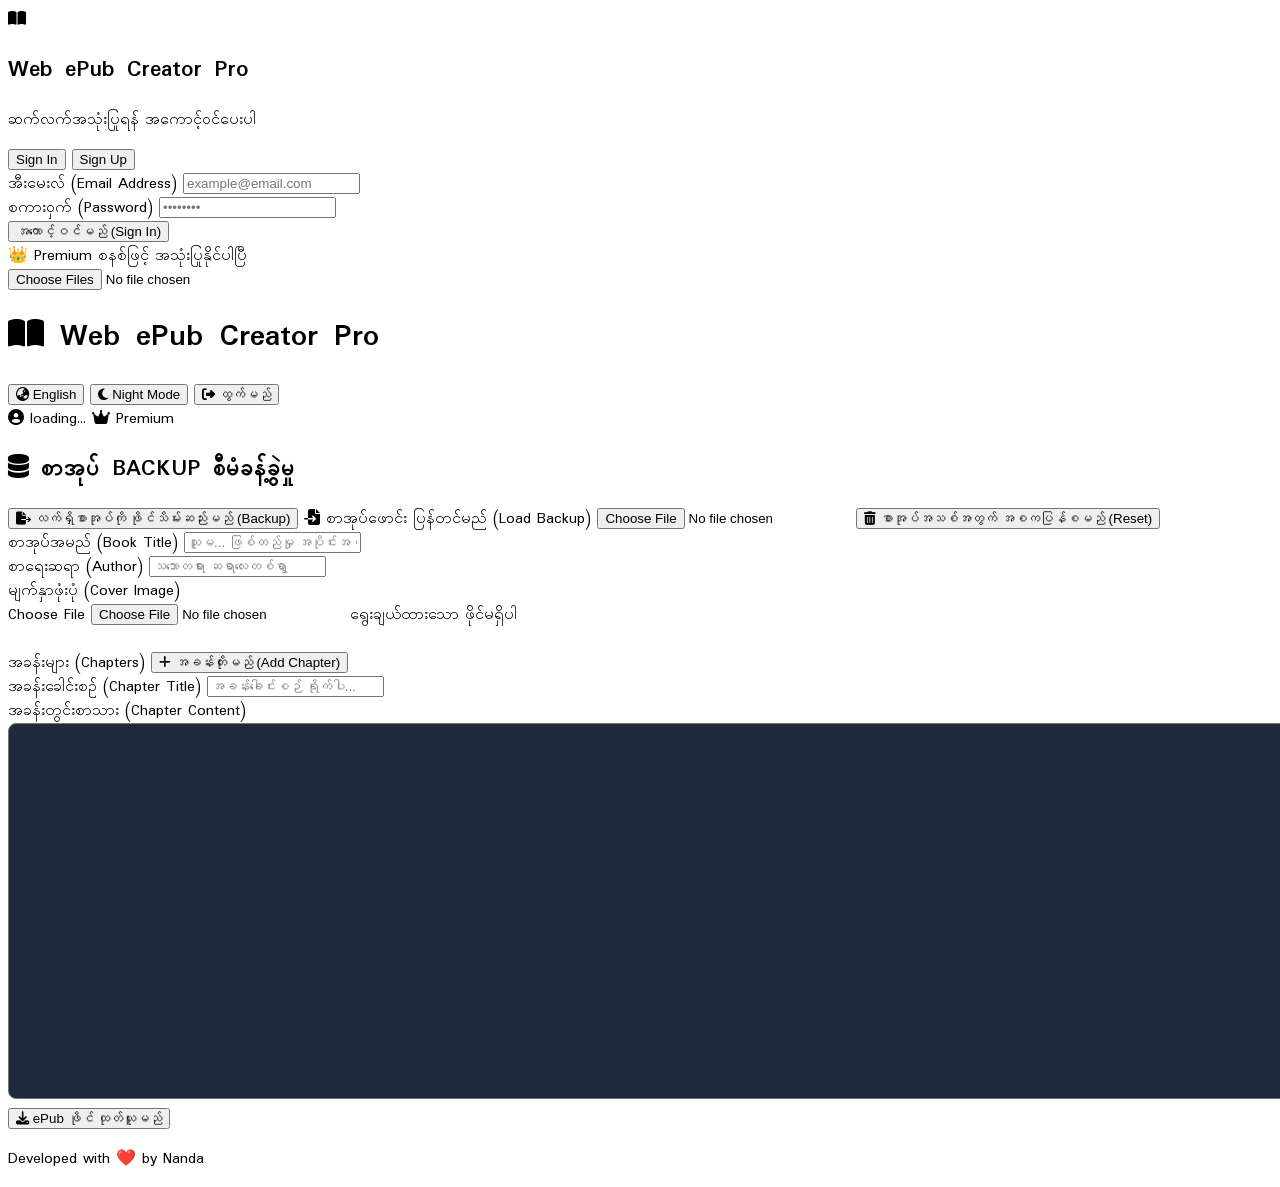
==== index.html @ ed2651b7 "Update index.html" ====
<!DOCTYPE html>
<html lang="my">
<head>
    <meta charset="UTF-8">
    <meta name="viewport" content="width=device-width, initial-scale=1.0">
    <title>Web ePub Creator Pro</title>
    
    <script src="https://cdn.tailwindcss.com"></script>
    <link rel="stylesheet" href="https://cdnjs.cloudflare.com/ajax/libs/font-awesome/6.4.0/css/all.min.css">
    
    <script src="https://cdnjs.cloudflare.com/ajax/libs/tinymce/6.7.0/tinymce.min.js"></script>
    
    <script src="https://cdnjs.cloudflare.com/ajax/libs/jszip/3.10.1/jszip.min.js"></script>

    <style>
        @import url('https://fonts.googleapis.com/css2?family=Padauk:wght@400;700&display=swap');
        body { font-family: 'Padauk', sans-serif; transition: background-color 0.3s, color 0.3s; }
        
        /* 🔥 iPad Layout ပျက်ခြင်းမှ ကာကွယ်ရန် တင်းကျပ်သော Custom Style များ */
        .tox-tinymce { 
            border-radius: 0.5rem !important; 
            border: 1px solid #334155 !important; 
            width: 100% !important;
            min-height: 350px !important;
            transition: border-color 0.3s;
        }
        #editor {
            width: 100% !important;
            min-height: 350px !important;
            background-color: #1e293b;
            color: #f1f5f9;
            border-radius: 0.5rem;
            padding: 12px;
        }

        /* 🌙 Night Mode (Pure Black) Class အမည်းရောင်အတွက် Custom Variables */
        body.night-mode {
            background-color: #030712 !important;
        }
        body.night-mode .bg-slate-800 {
            background-color: #111827 !important;
            border-color: #1f2937 !important;
        }
        body.night-mode .bg-slate-800\/60 {
            background-color: rgba(17, 24, 39, 0.6) !important;
            border-color: rgba(31, 41, 55, 0.6) !important;
        }
        body.night-mode .bg-slate-800\/40 {
            background-color: rgba(17, 24, 39, 0.4) !important;
            border-color: rgba(31, 41, 55, 0.4) !important;
        }
        body.night-mode input, body.night-mode p, body.night-mode label {
            transition: background-color 0.3s, border-color 0.3s;
        }
        body.night-mode input[type="text"] {
            background-color: #030712 !important;
            border-color: #374151 !important;
        }
        body.night-mode .tox-tinymce {
            border-color: #374151 !important;
        }
    </style>
</head>
<body class="bg-slate-900 text-slate-100 min-h-screen pb-12">

    <div id="auth-screen" class="max-w-md mx-auto px-4 pt-24 hidden">
        <div class="bg-slate-800 rounded-2xl p-6 border border-slate-700/80 shadow-2xl space-y-6">
            
            <div class="text-center space-y-2">
                <div class="inline-flex bg-amber-500/10 p-4 rounded-full text-amber-400 text-3xl mb-1">
                    <i class="fa-solid fa-book-open"></i>
                </div>
                <h2 class="text-2xl font-bold text-slate-100">Web ePub Creator Pro</h2>
                <p id="lang-auth-subtitle" class="text-sm text-slate-400">ဆက်လက်အသုံးပြုရန် အကောင့်ဝင်ပေးပါ</p>
            </div>

            <div class="flex bg-slate-900 p-1 rounded-xl border border-slate-800">
                <button id="tab-login" onclick="switchAuthTab('login')" class="w-full text-sm font-medium py-2.5 rounded-lg bg-amber-500 text-slate-950 transition">Sign In</button>
                <button id="tab-register" onclick="switchAuthTab('register')" class="w-full text-sm font-medium py-2.5 rounded-lg text-slate-400 hover:text-slate-200 transition">Sign Up</button>
            </div>

            <div class="space-y-4">
                <div>
                    <label id="lang-auth-email" class="block text-xs font-medium text-slate-400 mb-1.5">အီးမေးလ် (Email Address)</label>
                    <input type="email" id="auth-email" placeholder="example@email.com" class="w-full bg-slate-900 border border-slate-700 rounded-lg px-3.5 py-2.5 text-sm text-slate-100 placeholder-slate-600 focus:outline-none focus:border-amber-500 transition shadow-inner">
                </div>
                <div>
                    <label id="lang-auth-password" class="block text-xs font-medium text-slate-400 mb-1.5">စကားဝှက် (Password)</label>
                    <input type="password" id="auth-password" placeholder="••••••••" class="w-full bg-slate-900 border border-slate-700 rounded-lg px-3.5 py-2.5 text-sm text-slate-100 placeholder-slate-600 focus:outline-none focus:border-amber-500 transition shadow-inner">
                </div>
                
                <button id="auth-submit-btn" onclick="submitAuthForm()" class="w-full bg-amber-500 hover:bg-amber-400 text-slate-950 font-bold py-3 rounded-lg text-sm transition active:scale-95 shadow-lg shadow-amber-950/20">
                    အကောင့်ဝင်မည် (Sign In)
                </button>
            </div>
            
            <div class="text-center">
                <span id="lang-premium-badge" class="text-xs text-amber-400/60 font-medium">👑 Premium စနစ်ဖြင့် အသုံးပြုနိုင်ပါပြီ</span>
            </div>
        </div>
    </div>


    <div id="main-app-screen" class="max-w-xl mx-auto px-4 pt-6 hidden">
        
        <input type="file" id="hidden-editor-image-picker" accept="image/*" multiple class="hidden" onchange="handleInlineImageUpload(event)">
        
        <div class="flex flex-col gap-4 mb-6 pb-4 border-b border-slate-800">
            <div class="flex justify-between items-center">
                <h1 class="text-2xl font-bold text-amber-400 flex items-center gap-2">
                    <i class="fa-solid fa-book-open"></i> Web ePub Creator Pro
                </h1>
                
                <div class="flex items-center gap-2">
                    <button onclick="toggleLanguage()" id="lang-btn" class="bg-slate-800 hover:bg-slate-700 text-sky-400 text-xs px-3 py-1.5 rounded-lg border border-slate-700 transition font-medium active:scale-95 flex items-center gap-1">
                        <i class="fa-solid fa-earth-asia"></i> <span id="lang-btn-text">English</span>
                    </button>
                    <button onclick="toggleNightMode()" id="night-mode-btn" class="bg-slate-800 hover:bg-slate-700 text-amber-400 text-xs px-3 py-1.5 rounded-lg border border-slate-700 transition font-medium active:scale-95 flex items-center gap-1">
                        <i id="night-mode-icon" class="fa-solid fa-moon"></i> <span id="night-mode-text">Night Mode</span>
                    </button>
                    <button onclick="handleSignOut()" id="lang-signout-btn" class="bg-slate-800 hover:bg-slate-700 text-rose-400 hover:text-rose-300 text-xs px-3 py-1.5 rounded-lg border border-slate-700 transition font-medium active:scale-95 flex items-center gap-1">
                        <i class="fa-solid fa-right-from-bracket"></i> <span>ထွက်မည်</span>
                    </button>
                </div>
            </div>

            <div class="flex justify-between items-center bg-slate-800/40 px-3 py-2 rounded-lg border border-slate-800/60">
                <span id="user-display-email" class="text-xs text-slate-400 flex items-center gap-1.5">
                    <i class="fa-solid fa-circle-user text-emerald-400 text-sm"></i> loading...
                </span>
                <span class="bg-amber-500/20 text-amber-300 text-xs px-2.5 py-1 rounded-full border border-amber-500/30 font-medium flex items-center gap-1">
                    <i class="fa-solid fa-crown text-[10px]"></i> Premium
                </span>
            </div>
        </div>

        <div class="bg-slate-800 rounded-xl p-4 border border-slate-700/60 shadow-xl mb-6">
            <h2 id="lang-backup-title" class="text-sm font-semibold text-slate-400 mb-3 flex items-center gap-1.5">
                <i class="fa-solid fa-database text-amber-400"></i> စာအုပ် BACKUP စီမံခန့်ခွဲမှု
            </h2>
            <div class="grid grid-cols-1 gap-2.5">
                <button onclick="exportToBackupFile()" id="lang-backup-export" class="w-full bg-slate-700 hover:bg-slate-600 text-slate-200 py-3 px-4 rounded-lg flex items-center justify-center gap-2 font-medium transition active:scale-95 border border-slate-600">
                    <i class="fa-solid fa-file-export text-emerald-400"></i> လက်ရှိစာအုပ်ကို ဖိုင်သိမ်းဆည်းမည် (Backup)
                </button>
                
                <label id="lang-backup-import" class="w-full bg-slate-700 hover:bg-slate-600 text-slate-200 py-3 px-4 rounded-lg flex items-center justify-center gap-2 font-medium transition active:scale-95 border border-slate-600 cursor-pointer text-center">
                    <i class="fa-solid fa-file-import text-sky-400"></i> <span>စာအုပ်ဖောင်း ပြန်တင်မည် (Load Backup)</span>
                    <input type="file" id="backup-upload" accept=".json" onchange="loadFromBackupFile(event)" class="hidden">
                </label>
                
                <button onclick="resetAllData()" id="lang-backup-reset" class="w-full bg-rose-950/40 hover:bg-rose-900/60 text-rose-300 py-3 px-4 rounded-lg flex items-center justify-center gap-2 font-medium transition active:scale-95 border border-rose-800/50">
                    <i class="fa-solid fa-trash-can text-rose-400"></i> စာအုပ်အသစ်အတွက် အစကပြန်စမည် (Reset)
                </button>
            </div>
        </div>

        <div class="space-y-4 mb-6">
            <div>
                <label id="lang-meta-title" class="block text-sm font-medium text-slate-400 mb-1.5">စာအုပ်အမည် (Book Title)</label>
                <input type="text" id="book-title" oninput="saveCurrentBookState()" placeholder="သူမ... ဖြစ်တည်မှု အပိုင်းအစများ" class="w-full bg-slate-800 border border-slate-700 rounded-lg px-3.5 py-2.5 text-slate-100 placeholder-slate-500 focus:outline-none focus:border-amber-500 transition shadow-inner">
            </div>
            <div>
                <label id="lang-meta-author" class="block text-sm font-medium text-slate-400 mb-1.5">စာရေးဆရာ (Author)</label>
                <input type="text" id="author" oninput="saveCurrentBookState()" placeholder="သဘောတရား ဆရာလေးတစ်ရွာ" class="w-full bg-slate-800 border border-slate-700 rounded-lg px-3.5 py-2.5 text-slate-100 placeholder-slate-500 focus:outline-none focus:border-amber-500 transition shadow-inner">
            </div>
            
            <div>
                <label id="lang-meta-cover" class="block text-sm font-medium text-slate-400 mb-1.5">မျက်နှာဖုံးပုံ (Cover Image)</label>
                <div class="flex items-center gap-3 bg-slate-800 border border-slate-700 rounded-lg p-2">
                    <label id="lang-cover-btn" class="bg-slate-700 hover:bg-slate-600 px-4 py-2 rounded-md cursor-pointer text-sm font-medium border border-slate-600 transition active:scale-95">
                        <span>Choose File</span>
                        <input type="file" id="cover-upload" accept="image/*" onchange="handleCoverUpload(event)" class="hidden">
                    </label>
                    <span id="cover-status" class="text-sm text-slate-400 truncate">No file selected</span>
                </div>
                <div id="cover-preview-box" class="mt-2 hidden">
                    <img id="cover-preview" src="" class="w-24 h-auto rounded border border-slate-600 shadow-md">
                </div>
            </div>
        </div>

        <div class="bg-slate-800/60 border border-slate-700/60 rounded-xl p-4 mb-6">
            <label id="lang-chap-title" class="block text-sm font-medium text-slate-400 mb-3">အခန်းများ (Chapters)</label>
            <button onclick="addNewChapter()" id="lang-chap-add-btn" class="w-full bg-sky-600 hover:bg-sky-500 text-white py-3 rounded-lg font-medium flex items-center justify-center gap-1.5 transition active:scale-95 mb-3 shadow-lg shadow-sky-950/20">
                <i class="fa-solid fa-plus"></i> <span>အခန်းတိုးမည် (Add Chapter)</span>
            </button>
            <div id="chapters-list" class="space-y-2 max-h-48 overflow-y-auto pr-1"></div>
        </div>

        <div id="editor-section" class="space-y-4 hidden">
            <div>
                <label id="lang-editor-chaptitle" class="block text-sm font-medium text-slate-400 mb-1.5">အခန်းခေါင်းစဉ် (Chapter Title)</label>
                <input type="text" id="chapter-title" oninput="updateChapterTitle()" placeholder="အခန်းခေါင်းစဉ် ရိုက်ပါ..." class="w-full bg-slate-800 border border-slate-700 rounded-lg px-3.5 py-2.5 text-slate-100 placeholder-slate-500 focus:outline-none focus:border-amber-500 transition shadow-inner">
            </div>
            <div class="w-full block min-h-[350px]">
                <label id="lang-editor-content" class="block text-sm font-medium text-slate-400 mb-1.5">အခန်းတွင်းစာသား (Chapter Content)</label>
                <textarea id="editor" class="w-full"></textarea>
            </div>
        </div>

        <div class="mt-6">
            <button onclick="generateEPUB()" id="lang-download-btn" class="w-full bg-amber-500 hover:bg-amber-400 text-slate-950 font-bold py-4 rounded-xl flex items-center justify-center gap-2 text-lg shadow-lg shadow-amber-950/30 transition active:scale-98">
                <i class="fa-solid fa-download text-xl"></i> <span>ePub ဖိုင် ထုတ်ယူမည်</span>
            </button>
        </div>

    </div>

    <script>
        let bookChapters = [];
        let currentChapterIndex = 0;
        let coverBase64 = "";
        let authMode = "login";
        let currentLang = "my"; // Default Language

        const DB_NAME = 'WebEpubCreatorDB';
        const DB_VERSION = 1;
        const STORE_NAME = 'bookState';

        // ਬਹੁ-ਭਾਸ਼ਾਈ ਸ਼ਬਦਕੋਸ਼ Dictionary
        const languages = {
            my: {
                authSubtitle: "ဆက်လက်အသုံးပြုရန် အကောင့်ဝင်ပေးပါ",
                authEmail: "အီးမေးလ် (Email Address)",
                authPassword: "စကားဝှက် (Password)",
                authSignIn: "အကောင့်ဝင်မည် (Sign In)",
                authSignUp: "အကောင့်သစ်ဖွင့်မည် (Sign Up)",
                premiumBadge: "👑 Premium စနစ်ဖြင့် အသုံးပြုနိုင်ပါပြီ",
                signout: "ထွက်မည်",
                backupTitle: "စာအုပ် BACKUP စီမံခန့်ခွဲမှု",
                backupExport: "လက်ရှိစာအုပ်ကို ဖိုင်သိမ်းဆည်းမည် (Backup)",
                backupImport: "စာအုပ်ဖောင်း ပြန်တင်မည် (Load Backup)",
                backupReset: "စာအုပ်အသစ်အတွက် အစကပြန်စမည် (Reset)",
                metaTitle: "စာအုပ်အမည် (Book Title)",
                metaAuthor: "စာရေးဆရာ (Author)",
                metaCover: "မျက်နှာဖုံးပုံ (Cover Image)",
                chooseFile: "Choose File",
                chapters: "အခန်းများ (Chapters)",
                addChapter: "အခန်းတိုးမည် (Add Chapter)",
                editorChapTitle: "အခန်းခေါင်းစဉ် (Chapter Title)",
                editorContent: "အခန်းတွင်းစာသား (Chapter Content)",
                downloadBtn: "ePub ဖိုင် ထုတ်ယူမည်",
                noFile: "ရွေးချယ်ထားသော ဖိုင်မရှိပါ",
                coverLoaded: "မျက်နှာဖုံး တင်ပြီး ✓",
                alertNoChapters: "⚠️ သတိပေးချက်: အခန်းမရှိသေးပါ။ '+ အခန်းတိုးမည်' ကို နှိပ်ပေးပါ။",
                alertConfirmDelete: "ဒီအခန်းကို ဖျက်ပစ်ရန် သေချာပါသလား?",
                alertConfirmReset: "⚠️ သတိပေးချက်: စာအုပ်ဒေတာအားလုံးကို ဖျက်ပစ်ပြီး အစက ပြန်စမှာ သေချာပါသလား?",
                untitledChapter: "ခေါင်းစဉ်မရှိသေးသော အခန်း"
            },
            en: {
                authSubtitle: "Please sign in to continue",
                authEmail: "Email Address",
                authPassword: "Password",
                authSignIn: "Sign In",
                authSignUp: "Sign Up",
                premiumBadge: "👑 Premium Mode Active",
                signout: "Sign Out",
                backupTitle: "Book Backup Management",
                backupExport: "Export Book Data (Backup)",
                backupImport: "Import Book Data (Load Backup)",
                backupReset: "Reset and Start New Book",
                metaTitle: "Book Title",
                metaAuthor: "Author",
                metaCover: "Cover Image",
                chooseFile: "Choose File",
                chapters: "Chapters",
                addChapter: "Add New Chapter",
                editorChapTitle: "Chapter Title",
                editorContent: "Chapter Content",
                downloadBtn: "Generate & Download ePub",
                noFile: "No file selected",
                coverLoaded: "Cover Loaded ✓",
                alertNoChapters: "⚠️ Warning: No chapters found. Please click '+ Add New Chapter' first.",
                alertConfirmDelete: "Are you sure you want to delete this chapter?",
                alertConfirmReset: "⚠️ Warning: Are you sure you want to clear all data and reset?",
                untitledChapter: "Untitled Chapter"
            }
        };

        function initDB() {
            return new Promise((resolve, reject) => {
                const request = indexedDB.open(DB_NAME, DB_VERSION);
                request.onupgradeneeded = (e) => {
                    const db = e.target.result;
                    if (!db.objectStoreNames.contains(STORE_NAME)) {
                        db.createObjectStore(STORE_NAME);
                    }
                };
                request.onsuccess = (e) => resolve(e.target.result);
                request.onerror = (e) => reject(e.target.error);
            });
        }

        // 🌐 LANGUAGE SWITCHER FUNCTION
        function toggleLanguage() {
            currentLang = (currentLang === "my") ? "en" : "my";
            localStorage.setItem('epub_language', currentLang);
            applyLanguage();
        }

        function applyLanguage() {
            const l = languages[currentLang];
            
            // Apply texts
            document.getElementById('lang-btn-text').innerText = (currentLang === "my") ? "English" : "မြန်မာ";
            document.getElementById('lang-auth-subtitle').innerText = l.authSubtitle;
            document.getElementById('lang-auth-email').innerText = l.authEmail;
            document.getElementById('lang-auth-password').innerText = l.authPassword;
            document.getElementById('lang-premium-badge').innerText = l.premiumBadge;
            document.getElementById('lang-signout-btn').querySelector('span').innerText = l.signout;
            document.getElementById('lang-backup-title').innerHTML = `<i class="fa-solid fa-database text-amber-400"></i> ${l.backupTitle}`;
            document.getElementById('lang-backup-export').innerHTML = `<i class="fa-solid fa-file-export text-emerald-400"></i> ${l.backupExport}`;
            document.getElementById('lang-backup-import').querySelector('span').innerText = l.backupImport;
            document.getElementById('lang-backup-reset').innerHTML = `<i class="fa-solid fa-trash-can text-rose-400"></i> ${l.backupReset}`;
            document.getElementById('lang-meta-title').innerText = l.metaTitle;
            document.getElementById('lang-meta-author').innerText = l.metaAuthor;
            document.getElementById('lang-meta-cover').innerText = l.metaCover;
            document.getElementById('lang-cover-btn').querySelector('span').innerText = l.chooseFile;
            document.getElementById('lang-chap-title').innerText = l.chapters;
            document.getElementById('lang-chap-add-btn').querySelector('span').innerText = l.addChapter;
            document.getElementById('lang-editor-chaptitle').innerText = l.editorChapTitle;
            document.getElementById('lang-editor-content').innerText = l.editorContent;
            document.getElementById('lang-download-btn').innerHTML = `<i class="fa-solid fa-download text-xl"></i> <span>${l.downloadBtn}</span>`;
            
            // Adjust Auth Submit Button text
            const submitBtn = document.getElementById('auth-submit-btn');
            if (authMode === 'login') {
                submitBtn.innerText = l.authSignIn;
            } else {
                submitBtn.innerText = l.authSignUp;
            }

            // Adjust Cover Status text
            const statusBox = document.getElementById('cover-status');
            if (coverBase64) {
                statusBox.innerText = l.coverLoaded;
            } else {
                statusBox.innerText = l.noFile;
            }

            renderChaptersList();
        }

        // 🌙 NIGHT MODE FUNCTION
        function toggleNightMode() {
            const body = document.body;
            const icon = document.getElementById('night-mode-icon');
            const text = document.getElementById('night-mode-text');
            
            body.classList.toggle('night-mode');
            
            if (body.classList.contains('night-mode')) {
                localStorage.setItem('epub_night_mode', 'enabled');
                icon.className = "fa-solid fa-sun";
                text.innerText = "Normal Mode";
            } else {
                localStorage.setItem('epub_night_mode', 'disabled');
                icon.className = "fa-solid fa-moon";
                text.innerText = "Night Mode";
            }
        }

        function applySavedNightMode() {
            const nightModeSetting = localStorage.getItem('epub_night_mode');
            const icon = document.getElementById('night-mode-icon');
            const text = document.getElementById('night-mode-text');
            
            if (nightModeSetting === 'enabled') {
                document.body.classList.add('night-mode');
                if(icon && text) {
                    icon.className = "fa-solid fa-sun";
                    text.innerText = "Normal Mode";
                }
            }
        }

        // 🔐 AUTHENTICATION SYSTEM
        function checkUserAuth() {
            const loggedInUser = localStorage.getItem('epub_user_session');
            
            // Load language configuration
            const savedLang = localStorage.getItem('epub_language');
            if (savedLang) currentLang = savedLang;

            if (loggedInUser) {
                document.getElementById('auth-screen').classList.add('hidden');
                document.getElementById('main-app-screen').classList.remove('hidden');
                document.getElementById('user-display-email').innerHTML = `<i class="fa-solid fa-circle-user text-emerald-400 text-sm"></i> ${loggedInUser}`;
                initTinyMCE();
                loadBookDataFromDB();
                applySavedNightMode();
                applyLanguage(); 
            } else {
                document.getElementById('main-app-screen').classList.add('hidden');
                document.getElementById('auth-screen').classList.remove('hidden');
                applyLanguage();
            }
        }

        function switchAuthTab(mode) {
            authMode = mode;
            const loginTab = document.getElementById('tab-login');
            const registerTab = document.getElementById('tab-register');
            const l = languages[currentLang];

            if (mode === 'login') {
                loginTab.className = "w-full text-sm font-medium py-2.5 rounded-lg bg-amber-500 text-slate-950 transition";
                registerTab.className = "w-full text-sm font-medium py-2.5 rounded-lg text-slate-400 hover:text-slate-200 transition";
                document.getElementById('auth-submit-btn').innerText = l.authSignIn;
            } else {
                registerTab.className = "w-full text-sm font-medium py-2.5 rounded-lg bg-amber-500 text-slate-950 transition";
                loginTab.className = "w-full text-sm font-medium py-2.5 rounded-lg text-slate-400 hover:text-slate-200 transition";
                document.getElementById('auth-submit-btn').innerText = l.authSignUp;
            }
        }

        function submitAuthForm() {
            const email = document.getElementById('auth-email').value.trim();
            const password = document.getElementById('auth-password').value.trim();

            if (!email || !password) {
                alert(currentLang === 'my' ? "⚠️ ကျေးဇူးပြု၍ အီးမေးလ်နှင့် စကားဝှက်ကို ရိုက်ထည့်ပေးပါဗျာ।" : "⚠️ Please enter both email and password.");
                return;
            }

            if (authMode === 'login') {
                localStorage.setItem('epub_user_session', email);
                checkUserAuth();
            } else {
                alert(currentLang === 'my' ? "🎉 အကောင့်သစ်ကို အောင်မြင်စွာ တည်ဆောက်ပြီးပါပြီ။ Sign In ဝင်နိုင်ပါပြီ।" : "🎉 Account created successfully. You can now Sign In.");
                switchAuthTab('login');
            }
        }

        function handleSignOut() {
            const confirmMsg = currentLang === 'my' ? "အကောင့်ထဲမှ ထွက်ရန် သေချာပါသလား?" : "Are you sure you want to sign out?";
            if (confirm(confirmMsg)) {
                localStorage.removeItem('epub_user_session');
                if (tinymce.activeEditor) {
                    tinymce.remove('#editor');
                }
                location.reload();
            }
        }

        // TinyMCE Init Function
        function initTinyMCE() {
            if (tinymce.get('editor')) return;
            
            tinymce.init({
                selector: '#editor',
                height: 380,
                width: '100%',
                menubar: false,
                skin: 'oxide-dark',
                content_css: 'dark',
                plugins: 'lists link charmap',
                toolbar: 'bold italic underline | numlist bullist | custom_image link | removeformat',
                autoresize_bottom_margin: 10,
                
                setup: function(editor) {
                    editor.ui.registry.addButton('custom_image', {
                        icon: 'image',
                        tooltip: 'Insert Images From Gallery',
                        onAction: function () {
                            document.getElementById('hidden-editor-image-picker').click();
                        }
                    });

                    editor.on('NodeChange keyup change', function() {
                        if (bookChapters[currentChapterIndex]) {
                            bookChapters[currentChapterIndex].content = editor.getContent();
                            saveCurrentBookState();
                        }
                    });
                }
            });
        }

        function handleInlineImageUpload(event) {
            const files = event.target.files;
            if (!files || files.length === 0) return;

            Array.from(files).forEach(file => {
                const reader = new FileReader();
                reader.onload = function (e) {
                    const base64Data = e.target.result;
                    if (tinymce.activeEditor) {
                        tinymce.activeEditor.insertContent(`<img src="${base64Data}" alt="${file.name}" style="max-w-full; height:auto; display:block; margin:12px auto;"/>`);
                        tinymce.activeEditor.fire('change');
                    }
                };
                reader.readAsDataURL(file);
            });
            document.getElementById('hidden-editor-image-picker').value = "";
        }

        // App Book Data Load
        async function loadBookDataFromDB() {
            try {
                const db = await initDB();
                const transaction = db.transaction([STORE_NAME], 'readonly');
                const store = transaction.objectStore(STORE_NAME);
                const getRequest = store.get('currentBook');

                getRequest.onsuccess = function() {
                    const savedData = getRequest.result;
                    if (savedData) {
                        document.getElementById('book-title').value = savedData.title || "";
                        document.getElementById('author').value = savedData.author || "";
                        bookChapters = savedData.chapters || [];
                        currentChapterIndex = savedData.currentIndex || 0;
                        coverBase64 = savedData.cover || "";

                        const l = languages[currentLang];
                        if (coverBase64) {
                            document.getElementById('cover-status').innerText = l.coverLoaded;
                            document.getElementById('cover-preview').src = coverBase64;
                            document.getElementById('cover-preview-box').classList.remove('hidden');
                        }
                        
                        renderChaptersList();
                        if (bookChapters.length > 0) {
                            selectChapter(currentChapterIndex);
                        }
                    }
                };
            } catch (err) {
                console.error("DB Load Error:", err);
            }
        }

        window.addEventListener('DOMContentLoaded', () => {
            checkUserAuth();
        });

        // Auto Save
        async function saveCurrentBookState() {
            try {
                const db = await initDB();
                const transaction = db.transaction([STORE_NAME], 'readwrite');
                const store = transaction.objectStore(STORE_NAME);

                if (bookChapters[currentChapterIndex] && tinymce.activeEditor) {
                    bookChapters[currentChapterIndex].content = tinymce.activeEditor.getContent();
                }

                const state = {
                    title: document.getElementById('book-title').value,
                    author: document.getElementById('author').value,
                    cover: coverBase64,
                    chapters: bookChapters,
                    currentIndex: currentChapterIndex
                };

                store.put(state, 'currentBook');
            } catch (error) {
                console.error("Auto-save failed:", error);
            }
        }

        // Cover Handler
        function handleCoverUpload(e) {
            const file = e.target.files[0];
            if (!file) return;

            const reader = new FileReader();
            reader.onload = function(event) {
                coverBase64 = event.target.result;
                document.getElementById('cover-status').innerText = languages[currentLang].coverLoaded;
                document.getElementById('cover-preview').src = coverBase64;
                document.getElementById('cover-preview-box').classList.remove('hidden');
                saveCurrentBookState();
            };
            reader.readAsDataURL(file);
        }

        // Chapters UI rendering
        function renderChaptersList() {
            const listContainer = document.getElementById('chapters-list');
            if(!listContainer) return;
            listContainer.innerHTML = "";

            const l = languages[currentLang];

            bookChapters.forEach((chap, idx) => {
                const div = document.createElement('div');
                div.className = `flex justify-between items-center p-2.5 rounded-lg border transition text-sm cursor-pointer ${idx === currentChapterIndex ? 'bg-slate-700 border-sky-500 text-sky-300' : 'bg-slate-800/40 border-slate-700 text-slate-300 hover:bg-slate-700/50'}`;
                div.setAttribute('onclick', `selectChapter(${idx})`);

                const defTitle = currentLang === 'my' ? `အခန်း (${idx+1})` : `${l.untitledChapter} ${idx+1}`;
                div.innerHTML = `
                    <span class="truncate font-medium flex items-center gap-2">
                        <i class="fa-solid fa-file-lines opacity-60"></i> ${chap.title || defTitle}
                    </span>
                    <button onclick="deleteChapter(${idx}, event)" class="text-slate-500 hover:text-rose-400 p-1 transition">
                        <i class="fa-solid fa-trash-can"></i>
                    </button>
                `;
                listContainer.appendChild(div);
            });
        }

        function addNewChapter() {
            const newIndex = bookChapters.length + 1;
            const titlePrefix = currentLang === 'my' ? `အခန်း (${newIndex})` : `Chapter (${newIndex})`;
            bookChapters.push({
                title: titlePrefix,
                content: ""
            });
            currentChapterIndex = bookChapters.length - 1;
            renderChaptersList();
            selectChapter(currentChapterIndex);
            saveCurrentBookState();
        }

        function selectChapter(idx) {
            if (idx < 0 || idx >= bookChapters.length) return;
            currentChapterIndex = idx;
            renderChaptersList();

            document.getElementById('editor-section').classList.remove('hidden');
            document.getElementById('chapter-title').value = bookChapters[idx].title;
            
            if (tinymce.activeEditor) {
                tinymce.activeEditor.setContent(bookChapters[idx].content || "");
            } else {
                setTimeout(() => { if(tinymce.activeEditor) tinymce.activeEditor.setContent(bookChapters[idx].content || ""); }, 300);
            }
        }

        function updateChapterTitle() {
            const titleVal = document.getElementById('chapter-title').value;
            if (bookChapters[currentChapterIndex]) {
                bookChapters[currentChapterIndex].title = titleVal;
                renderChaptersList();
                saveCurrentBookState();
            }
        }

        function deleteChapter(idx, event) {
            event.stopPropagation();
            if (!confirm(languages[currentLang].alertConfirmDelete)) return;

            bookChapters.splice(idx, 1);
            if (currentChapterIndex >= bookChapters.length) {
                currentChapterIndex = Math.max(0, bookChapters.length - 1);
            }

            renderChaptersList();
            if (bookChapters.length > 0) {
                selectChapter(currentChapterIndex);
            } else {
                document.getElementById('editor-section').classList.add('hidden');
            }
            saveCurrentBookState();
        }

        // Reset Data
        async function resetAllData() {
            if (!confirm(languages[currentLang].alertConfirmReset)) return;
            try {
                const db = await initDB();
                const transaction = db.transaction([STORE_NAME], 'readwrite');
                const store = transaction.objectStore(STORE_NAME);
                await store.delete('currentBook');
                location.reload();
            } catch (err) {
                alert("Reset Error");
            }
        }

        // Export Backup JSON
        async function exportToBackupFile() {
            try {
                await saveCurrentBookState();
                const db = await initDB();
                const transaction = db.transaction([STORE_NAME], 'readonly');
                const store = transaction.objectStore(STORE_NAME);
                const getRequest = store.get('currentBook');
                
                getRequest.onsuccess = function() {
                    const state = getRequest.result;
                    if (!state) return;
                    const jsonString = JSON.stringify(state);
                    const blob = new Blob([jsonString], { type: "application/json" });
                    const filename = (state.title || "My_Novel").replace(/\s+/g, '_') + "_backup.json";

                    const downloadUrl = window.URL.createObjectURL(blob);
                    const a = document.createElement('a');
                    a.href = downloadUrl;
                    a.download = filename;
                    document.body.appendChild(a);
                    a.click();
                    setTimeout(() => {
                        document.body.removeChild(a);
                        window.URL.revokeObjectURL(downloadUrl);
                    }, 1000);
                };
            } catch (error) {
                alert("Backup Error: " + error.message);
            }
        }

        // Load Backup JSON
        function loadFromBackupFile(e) {
            const file = e.target.files[0];
            if (!file) return;

            const reader = new FileReader();
            reader.onload = async function(event) {
                try {
                    const state = JSON.parse(event.target.result);
                    const db = await initDB();
                    const transaction = db.transaction([STORE_NAME], 'readwrite');
                    const store = transaction.objectStore(STORE_NAME);
                    await store.put(state, 'currentBook');
                    location.reload(); 
                } catch (error) {
                    alert("JSON File Error");
                }
            };
            reader.readAsText(file);
        }

        // Base64 to Blob Parser
        function base64ToBlob(base64Str) {
            if (!base64Str || typeof base64Str !== 'string') return null;
            let contentType = "image/jpeg";
            let rawData = base64Str;

            if (base64Str.startsWith('data:image')) {
                const parts = base64Str.split(';base64,');
                contentType = parts[0].split(':')[1];
                rawData = parts[1];
            } else { return null; }

            try {
                const raw = window.atob(rawData);
                const rawLength = raw.length;
                const uInt8Array = new Uint8Array(rawLength);
                for (let i = 0; i < rawLength; ++i) {
                    uInt8Array[i] = raw.charCodeAt(i);
                }
                return new Blob([uInt8Array], { type: contentType });
            } catch (e) { return null; }
        }

        // CORE EPUB GENERATOR
        async function generateEPUB() {
            await saveCurrentBookState();
            const title = document.getElementById('book-title').value || "Untitled Book";
            const author = document.getElementById('author').value || "Unknown Author";
            
            if(!bookChapters || bookChapters.length === 0) {
                alert(languages[currentLang].alertNoChapters);
                return;
            }

            const zip = new JSZip();
            zip.file("mimetype", "application/epub+zip", { compression: "STORE" });
            
            const containerXml = `<?xml version="1.0" encoding="UTF-8"?>
            <container version="1.0" xmlns="urn:oasis:names:tc:opendocument:xmlns:container">
                <rootfiles>
                    <rootfile full-path="OEBPS/content.opf" media-type="application/oebps-package+xml"/>
                </rootfiles>
            </container>`;
            zip.file("META-INF/container.xml", containerXml);

            let manifestItems = "";
            let spineItems = "";
            let imageCounter = 1;

            for (let index = 0; index < bookChapters.length; index++) {
                let chap = bookChapters[index];
                let htmlString = chap.content || "";
                htmlString = htmlString.replace(/&nbsp;/g, '&#160;');

                const parser = new DOMParser();
                const doc = parser.parseFromString(`<div>${htmlString}</div>`, 'text/html');
                const container = doc.body.firstChild;

                const brs = container.querySelectorAll('br');
                brs.forEach(br => {
                    const pBr = doc.createElement('p');
                    pBr.innerHTML = '&#160;';
                    br.replaceWith(pBr);
                });

                const imgs = container.querySelectorAll('img');
                for (let img of imgs) {
                    const src = img.getAttribute('src');
                    if (src && src.startsWith('data:image')) {
                        let ext = "jpg";
                        let mediaType = "image/jpeg";
                        if (src.includes("image/png")) { ext = "png"; mediaType = "image/png"; }
                        else if (src.includes("image/gif")) { ext = "gif"; mediaType = "image/gif"; }

                        const filename = `image_${imageCounter}.${ext}`;
                        const imgBlob = base64ToBlob(src);
                        
                        if (imgBlob) {
                            zip.file(`OEBPS/images/${filename}`, imgBlob);
                            manifestItems += `<item id="img_${imageCounter}" href="images/${filename}" media-type="${mediaType}"/>\n`;
                            img.setAttribute('src', `images/${filename}`);
                            if (!img.getAttribute('alt')) img.setAttribute('alt', `photo_${imageCounter}`);
                            imageCounter++;
                        } else { img.remove(); }
                    }
                }

                const serializer = new XMLSerializer();
                let finalizedXhtmlContent = serializer.serializeToString(container);
                finalizedXhtmlContent = finalizedXhtmlContent.replace(/^<div[^>]*>/, '').replace(/<\/div>$/, '');

                const chapHtml = `<?xml version="1.0" encoding="utf-8"?>
                <!DOCTYPE html PUBLIC "-//W3C//DTD XHTML 1.1//EN" "http://www.w3.org/TR/xhtml11/DTD/xhtml11.dtd">
                <html xmlns="http://www.w3.org/1999/xhtml">
                <head>
                    <title>${chap.title}</title>
                    <style>
                        body { padding: 20px; font-family: sans-serif; line-height: 1.6; color: #111111; background-color: #ffffff; }
                        img { max-width: 100%; height: auto; display: block; margin: 15px auto; border-radius: 6px; }
                        h1 { font-size: 1.5em; text-align: center; margin-bottom: 20px; color: #1e2640; }
                        p { margin-bottom: 0.8em; text-align: justify; line-height: 1.6; }
                    </style>
                </head>
                <body>
                    <h1>${chap.title}</h1>
                    <div>${finalizedXhtmlContent}</div>
                </body>
                </html>`;
                
                zip.file(`OEBPS/chapter_${index + 1}.xhtml`, chapHtml);
                manifestItems += `<item id="chap_${index + 1}" href="chapter_${index + 1}.xhtml" media-type="application/xhtml+xml"/>\n`;
                spineItems += `<itemref idref="chap_${index + 1}"/>\n`;
            }

            if (coverBase64) {
                let coverExt = "jpg";
                let coverMime = "image/jpeg";
                if (coverBase64.includes("image/png")) { coverExt = "png"; coverMime = "image/png"; }
                const coverBlob = base64ToBlob(coverBase64);
                if (coverBlob) {
                    zip.file(`OEBPS/images/cover.${coverExt}`, coverBlob);
                    manifestItems += `<item id="cover-img" href="images/cover.${coverExt}" media-type="${coverMime}"/>\n`;
                }
            }

            const opfXml = `<?xml version="1.0" encoding="UTF-8"?>
            <package xmlns="http://www.idpf.org/2007/opf" unique-identifier="bookid" version="2.0">
                <metadata xmlns:dc="http://purl.org/dc/elements/1.1/" xmlns:opf="http://www.idpf.org/2007/opf">
                    <dc:title>${title}</dc:title>
                    <dc:creator opf:role="aut">${author}</dc:creator>
                    <dc:language>${currentLang}</dc:language>
                    <dc:identifier id="bookid">urn:uuid:${Date.now()}</dc:identifier>
                     ${coverBase64 ? '<meta name="cover" content="cover-img"/>' : ''}
                </metadata>
                <manifest>
                    <item id="ncx" href="toc.ncx" media-type="application/x-dtbncx+xml"/>
                    ${manifestItems}
                </manifest>
                <spine toc="ncx">
                    ${spineItems}
                </spine>
            </package>`;
            zip.file("OEBPS/content.opf", opfXml);

            let ncxNav = "";
            bookChapters.forEach((chap, index) => {
                ncxNav += `<navPoint id="nav_${index + 1}" playOrder="${index + 1}">
                    <navLabel><text>${chap.title}</text></navLabel>
                    <content src="chapter_${index + 1}.xhtml"/>
                </navPoint>\n`;
            });

            const ncxXml = `<?xml version="1.0" encoding="UTF-8"?>
            <!DOCTYPE ncx PUBLIC "-//NISO//DTD ncx v2005-1//EN" "http://www.daisy.org/z3986/2005/ncx-2005-1.dtd">
            <ncx xmlns="http://www.daisy.org/z3986/2005/ncx/" version="2005-1">
                <head>
                    <meta name="dtb:uid" content="urn:uuid:${Date.now()}"/>
                    <meta name="dtb:depth" content="1"/>
                </head>
                <docTitle><text>${title}</text></docTitle>
                <navMap>${ncxNav}</navMap>
            </ncx>`;
            zip.file("OEBPS/toc.ncx", ncxXml);

            // Downloader
            zip.generateAsync({ type: "blob", mimeType: "application/epub+zip" }).then(function (blob) {
                const filename = title.replace(/\s+/g, '_') + ".epub";
                const downloadUrl = window.URL.createObjectURL(blob);
                
                const a = document.createElement('a');
                a.href = downloadUrl;
                a.download = filename;
                document.body.appendChild(a);
                a.click();
                
                setTimeout(() => { 
                    document.body.removeChild(a); 
                    window.URL.revokeObjectURL(downloadUrl);
                }, 1000);
            }).catch(function (err) { alert("ePub Error: " + err.message); });
        }
    </script>
    <footer class="app-footer text-center text-xs text-slate-500 mt-8">
        <p>Developed with ❤️ by <span class="designer-name">Nanda</span></p>
    </footer>
</body>
</html>
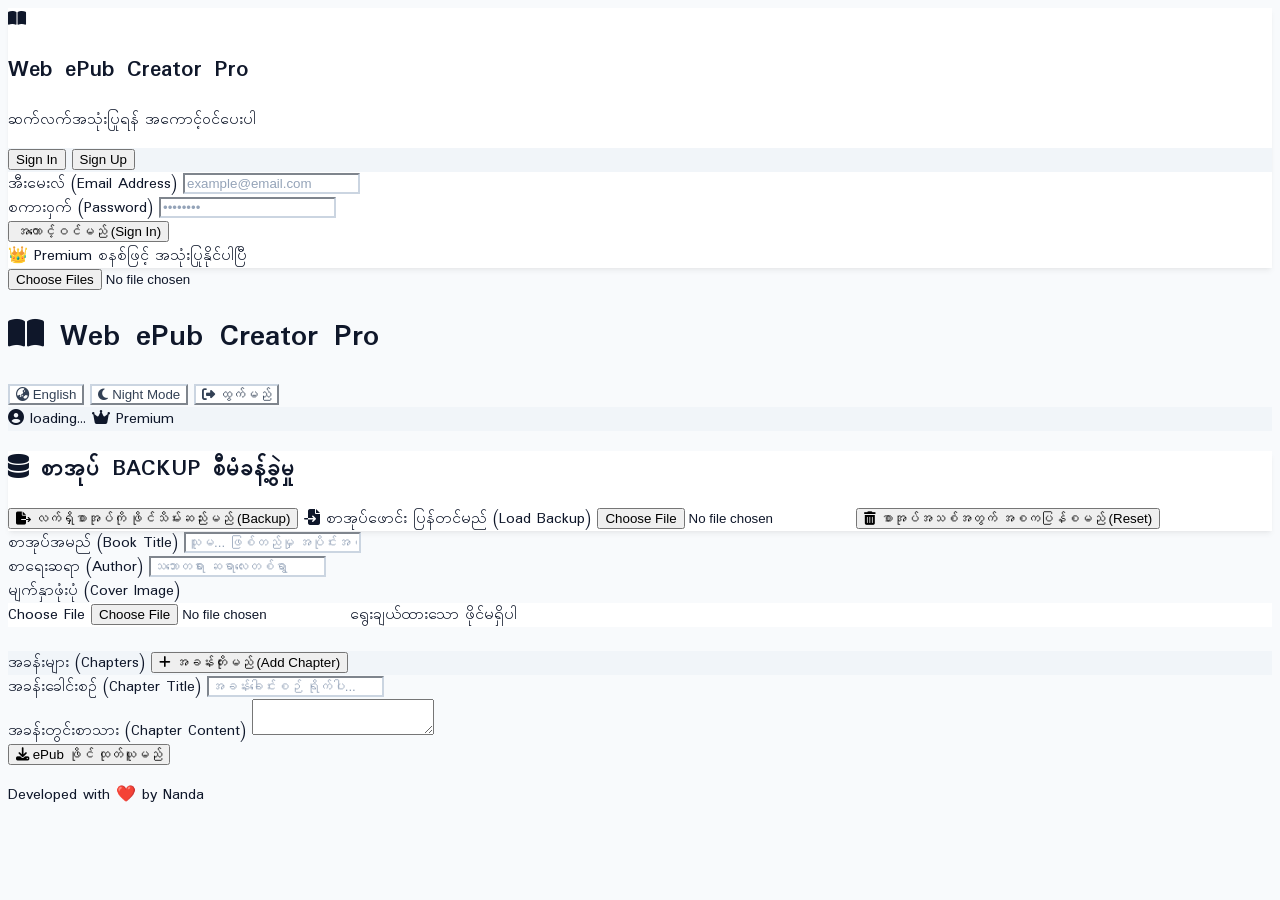
==== commit 48a05abf: "Update index.html" ====
--- a/index.html
+++ b/index.html
@@ -5,11 +5,14 @@
     <meta name="viewport" content="width=device-width, initial-scale=1.0">
     <title>Web ePub Creator Pro</title>
     
+    <!-- Tailwind CSS & FontAwesome Icons -->
     <script src="https://cdn.tailwindcss.com"></script>
     <link rel="stylesheet" href="https://cdnjs.cloudflare.com/ajax/libs/font-awesome/6.4.0/css/all.min.css">
     
+    <!-- TinyMCE Editor -->
     <script src="https://cdnjs.cloudflare.com/ajax/libs/tinymce/6.7.0/tinymce.min.js"></script>
     
+    <!-- JSZip -->
     <script src="https://cdnjs.cloudflare.com/ajax/libs/jszip/3.10.1/jszip.min.js"></script>
 
     <style>
@@ -19,178 +22,225 @@
         /* 🔥 iPad Layout ပျက်ခြင်းမှ ကာကွယ်ရန် တင်းကျပ်သော Custom Style များ */
         .tox-tinymce { 
             border-radius: 0.5rem !important; 
-            border: 1px solid #334155 !important; 
+            border: 1px solid #cbd5e1 !important; /* Default Light Border */
             width: 100% !important;
             min-height: 350px !important;
             transition: border-color 0.3s;
         }
-        #editor {
-            width: 100% !important;
-            min-height: 350px !important;
-            background-color: #1e293b;
-            color: #f1f5f9;
-            border-radius: 0.5rem;
-            padding: 12px;
-        }
-
-        /* 🌙 Night Mode (Pure Black) Class အမည်းရောင်အတွက် Custom Variables */
+
+        /* ☀️ DEFAULT: NORMAL MODE (LIGHT MODE - လင်းလင်းချင်းချင်းဒီဇိုင်း) */
+        body {
+            background-color: #f8fafc !important; /* Slate 50 */
+            color: #0f172a !important; /* Slate 900 */
+        }
+        .app-card {
+            background-color: #ffffff !important;
+            border-color: #e2e8f0 !important;
+            box-shadow: 0 4px 6px -1px rgb(0 0 0 / 0.05), 0 2px 4px -2px rgb(0 0 0 / 0.05);
+        }
+        .app-card-sub {
+            background-color: #f1f5f9 !important;
+            border-color: #e2e8f0 !important;
+        }
+        .input-box {
+            background-color: #ffffff !important;
+            border-color: #cbd5e1 !important;
+            color: #0f172a !important;
+        }
+        .input-box::placeholder {
+            color: #94a3b8 !important;
+        }
+        .nav-btn {
+            background-color: #ffffff !important;
+            border-color: #cbd5e1 !important;
+            color: #334155 !important;
+        }
+        .nav-btn:hover {
+            background-color: #f1f5f9 !important;
+        }
+
+        /* 🌙 NIGHT MODE (PURE BLACK - မူရင်းအတိုင်း ကာကွယ်ထားသော စနစ်) */
         body.night-mode {
-            background-color: #030712 !important;
-        }
-        body.night-mode .bg-slate-800 {
+            background-color: #030712 !important; /* Pure Black */
+            color: #f1f5f9 !important; /* Slate 100 */
+        }
+        body.night-mode .app-card {
             background-color: #111827 !important;
             border-color: #1f2937 !important;
-        }
-        body.night-mode .bg-slate-800\/60 {
+            box-shadow: 0 20px 25px -5px rgb(0 0 0 / 0.3);
+        }
+        body.night-mode .app-card-sub {
             background-color: rgba(17, 24, 39, 0.6) !important;
             border-color: rgba(31, 41, 55, 0.6) !important;
         }
-        body.night-mode .bg-slate-800\/40 {
-            background-color: rgba(17, 24, 39, 0.4) !important;
-            border-color: rgba(31, 41, 55, 0.4) !important;
-        }
-        body.night-mode input, body.night-mode p, body.night-mode label {
-            transition: background-color 0.3s, border-color 0.3s;
-        }
-        body.night-mode input[type="text"] {
+        body.night-mode .input-box {
             background-color: #030712 !important;
             border-color: #374151 !important;
+            color: #f1f5f9 !important;
+        }
+        body.night-mode .input-box::placeholder {
+            color: #4b5563 !important;
+        }
+        body.night-mode .text-slate-400 {
+            color: #9ca3af !important; /* Dark Mode မှာ စာသားမှိန်လေးတွေ မြင်သာအောင် */
+        }
+        body.night-mode .nav-btn {
+            background-color: #111827 !important;
+            border-color: #1f2937 !important;
+            color: #f1f5f9 !important;
+        }
+        body.night-mode .nav-btn:hover {
+            background-color: #1f2937 !important;
         }
         body.night-mode .tox-tinymce {
             border-color: #374151 !important;
         }
     </style>
 </head>
-<body class="bg-slate-900 text-slate-100 min-h-screen pb-12">
-
+<body class="min-h-screen pb-12">
+
+    <!-- 🔐 1. SIGN IN / SIGN UP SCREEN -->
     <div id="auth-screen" class="max-w-md mx-auto px-4 pt-24 hidden">
-        <div class="bg-slate-800 rounded-2xl p-6 border border-slate-700/80 shadow-2xl space-y-6">
-            
+        <div class="app-card rounded-2xl p-6 border shadow-2xl space-y-6">
+            
+            <!-- Logo / Title -->
             <div class="text-center space-y-2">
-                <div class="inline-flex bg-amber-500/10 p-4 rounded-full text-amber-400 text-3xl mb-1">
+                <div class="inline-flex bg-amber-500/10 p-4 rounded-full text-amber-500 text-3xl mb-1">
                     <i class="fa-solid fa-book-open"></i>
                 </div>
-                <h2 class="text-2xl font-bold text-slate-100">Web ePub Creator Pro</h2>
+                <h2 class="text-2xl font-bold">Web ePub Creator Pro</h2>
                 <p id="lang-auth-subtitle" class="text-sm text-slate-400">ဆက်လက်အသုံးပြုရန် အကောင့်ဝင်ပေးပါ</p>
             </div>
 
-            <div class="flex bg-slate-900 p-1 rounded-xl border border-slate-800">
+            <!-- Tabs (Sign In / Sign Up) -->
+            <div class="flex app-card-sub p-1 rounded-xl border">
                 <button id="tab-login" onclick="switchAuthTab('login')" class="w-full text-sm font-medium py-2.5 rounded-lg bg-amber-500 text-slate-950 transition">Sign In</button>
-                <button id="tab-register" onclick="switchAuthTab('register')" class="w-full text-sm font-medium py-2.5 rounded-lg text-slate-400 hover:text-slate-200 transition">Sign Up</button>
-            </div>
-
+                <button id="tab-register" onclick="switchAuthTab('register')" class="w-full text-sm font-medium py-2.5 rounded-lg text-slate-400 hover:text-slate-600 transition">Sign Up</button>
+            </div>
+
+            <!-- Form -->
             <div class="space-y-4">
                 <div>
                     <label id="lang-auth-email" class="block text-xs font-medium text-slate-400 mb-1.5">အီးမေးလ် (Email Address)</label>
-                    <input type="email" id="auth-email" placeholder="example@email.com" class="w-full bg-slate-900 border border-slate-700 rounded-lg px-3.5 py-2.5 text-sm text-slate-100 placeholder-slate-600 focus:outline-none focus:border-amber-500 transition shadow-inner">
+                    <input type="email" id="auth-email" placeholder="example@email.com" class="input-box w-full border rounded-lg px-3.5 py-2.5 text-sm focus:outline-none focus:border-amber-500 transition shadow-inner">
                 </div>
                 <div>
                     <label id="lang-auth-password" class="block text-xs font-medium text-slate-400 mb-1.5">စကားဝှက် (Password)</label>
-                    <input type="password" id="auth-password" placeholder="••••••••" class="w-full bg-slate-900 border border-slate-700 rounded-lg px-3.5 py-2.5 text-sm text-slate-100 placeholder-slate-600 focus:outline-none focus:border-amber-500 transition shadow-inner">
+                    <input type="password" id="auth-password" placeholder="••••••••" class="input-box w-full border rounded-lg px-3.5 py-2.5 text-sm focus:outline-none focus:border-amber-500 transition shadow-inner">
                 </div>
                 
-                <button id="auth-submit-btn" onclick="submitAuthForm()" class="w-full bg-amber-500 hover:bg-amber-400 text-slate-950 font-bold py-3 rounded-lg text-sm transition active:scale-95 shadow-lg shadow-amber-950/20">
+                <button id="auth-submit-btn" onclick="submitAuthForm()" class="w-full bg-amber-500 hover:bg-amber-400 text-slate-950 font-bold py-3 rounded-lg text-sm transition active:scale-95 shadow-lg">
                     အကောင့်ဝင်မည် (Sign In)
                 </button>
             </div>
             
             <div class="text-center">
-                <span id="lang-premium-badge" class="text-xs text-amber-400/60 font-medium">👑 Premium စနစ်ဖြင့် အသုံးပြုနိုင်ပါပြီ</span>
+                <span id="lang-premium-badge" class="text-xs text-amber-600 font-medium">👑 Premium စနစ်ဖြင့် အသုံးပြုနိုင်ပါပြီ</span>
             </div>
         </div>
     </div>
 
 
+    <!-- 🌐 2. MAIN APP SCREEN -->
     <div id="main-app-screen" class="max-w-xl mx-auto px-4 pt-6 hidden">
         
+        <!-- Hidden Input For Multiple Image Picker -->
         <input type="file" id="hidden-editor-image-picker" accept="image/*" multiple class="hidden" onchange="handleInlineImageUpload(event)">
         
-        <div class="flex flex-col gap-4 mb-6 pb-4 border-b border-slate-800">
+        <!-- 🎯 HEADER SECTION -->
+        <div class="flex flex-col gap-4 mb-6 pb-4 border-b border-slate-200 dark:border-slate-800">
             <div class="flex justify-between items-center">
-                <h1 class="text-2xl font-bold text-amber-400 flex items-center gap-2">
+                <h1 class="text-2xl font-bold text-amber-500 flex items-center gap-2">
                     <i class="fa-solid fa-book-open"></i> Web ePub Creator Pro
                 </h1>
                 
+                <!-- 🌐 Language, 🌙 Night Mode & Sign Out Buttons -->
                 <div class="flex items-center gap-2">
-                    <button onclick="toggleLanguage()" id="lang-btn" class="bg-slate-800 hover:bg-slate-700 text-sky-400 text-xs px-3 py-1.5 rounded-lg border border-slate-700 transition font-medium active:scale-95 flex items-center gap-1">
+                    <button onclick="toggleLanguage()" id="lang-btn" class="nav-btn text-sky-600 text-xs px-3 py-1.5 rounded-lg border transition font-medium active:scale-95 flex items-center gap-1">
                         <i class="fa-solid fa-earth-asia"></i> <span id="lang-btn-text">English</span>
                     </button>
-                    <button onclick="toggleNightMode()" id="night-mode-btn" class="bg-slate-800 hover:bg-slate-700 text-amber-400 text-xs px-3 py-1.5 rounded-lg border border-slate-700 transition font-medium active:scale-95 flex items-center gap-1">
+                    <button onclick="toggleNightMode()" id="night-mode-btn" class="nav-btn text-amber-600 text-xs px-3 py-1.5 rounded-lg border transition font-medium active:scale-95 flex items-center gap-1">
                         <i id="night-mode-icon" class="fa-solid fa-moon"></i> <span id="night-mode-text">Night Mode</span>
                     </button>
-                    <button onclick="handleSignOut()" id="lang-signout-btn" class="bg-slate-800 hover:bg-slate-700 text-rose-400 hover:text-rose-300 text-xs px-3 py-1.5 rounded-lg border border-slate-700 transition font-medium active:scale-95 flex items-center gap-1">
+                    <button onclick="handleSignOut()" id="lang-signout-btn" class="nav-btn text-rose-500 hover:text-rose-600 text-xs px-3 py-1.5 rounded-lg border transition font-medium active:scale-95 flex items-center gap-1">
                         <i class="fa-solid fa-right-from-bracket"></i> <span>ထွက်မည်</span>
                     </button>
                 </div>
             </div>
 
-            <div class="flex justify-between items-center bg-slate-800/40 px-3 py-2 rounded-lg border border-slate-800/60">
-                <span id="user-display-email" class="text-xs text-slate-400 flex items-center gap-1.5">
-                    <i class="fa-solid fa-circle-user text-emerald-400 text-sm"></i> loading...
+            <!-- Account Status / Premium Badge -->
+            <div class="flex justify-between items-center app-card-sub px-3 py-2 rounded-lg border">
+                <span id="user-display-email" class="text-xs text-slate-500 flex items-center gap-1.5">
+                    <i class="fa-solid fa-circle-user text-emerald-500 text-sm"></i> loading...
                 </span>
-                <span class="bg-amber-500/20 text-amber-300 text-xs px-2.5 py-1 rounded-full border border-amber-500/30 font-medium flex items-center gap-1">
+                <span class="bg-amber-500/20 text-amber-700 dark:text-amber-300 text-xs px-2.5 py-1 rounded-full border border-amber-500/30 font-medium flex items-center gap-1">
                     <i class="fa-solid fa-crown text-[10px]"></i> Premium
                 </span>
             </div>
         </div>
 
-        <div class="bg-slate-800 rounded-xl p-4 border border-slate-700/60 shadow-xl mb-6">
+        <!-- 📦 BACKUP & RESET SECTION -->
+        <div class="app-card rounded-xl p-4 border shadow-xl mb-6">
             <h2 id="lang-backup-title" class="text-sm font-semibold text-slate-400 mb-3 flex items-center gap-1.5">
-                <i class="fa-solid fa-database text-amber-400"></i> စာအုပ် BACKUP စီမံခန့်ခွဲမှု
+                <i class="fa-solid fa-database text-amber-500"></i> စာအုပ် BACKUP စီမံခန့်ခွဲမှု
             </h2>
             <div class="grid grid-cols-1 gap-2.5">
-                <button onclick="exportToBackupFile()" id="lang-backup-export" class="w-full bg-slate-700 hover:bg-slate-600 text-slate-200 py-3 px-4 rounded-lg flex items-center justify-center gap-2 font-medium transition active:scale-95 border border-slate-600">
-                    <i class="fa-solid fa-file-export text-emerald-400"></i> လက်ရှိစာအုပ်ကို ဖိုင်သိမ်းဆည်းမည် (Backup)
+                <button onclick="exportToBackupFile()" id="lang-backup-export" class="w-full bg-slate-100 hover:bg-slate-200 dark:bg-slate-800 dark:hover:bg-slate-700 text-slate-700 dark:text-slate-200 py-3 px-4 rounded-lg flex items-center justify-center gap-2 font-medium transition active:scale-95 border border-slate-300 dark:border-slate-600">
+                    <i class="fa-solid fa-file-export text-emerald-500"></i> လက်ရှိစာအုပ်ကို ဖိုင်သိမ်းဆည်းမည် (Backup)
                 </button>
                 
-                <label id="lang-backup-import" class="w-full bg-slate-700 hover:bg-slate-600 text-slate-200 py-3 px-4 rounded-lg flex items-center justify-center gap-2 font-medium transition active:scale-95 border border-slate-600 cursor-pointer text-center">
-                    <i class="fa-solid fa-file-import text-sky-400"></i> <span>စာအုပ်ဖောင်း ပြန်တင်မည် (Load Backup)</span>
+                <label id="lang-backup-import" class="w-full bg-slate-100 hover:bg-slate-200 dark:bg-slate-800 dark:hover:bg-slate-700 text-slate-700 dark:text-slate-200 py-3 px-4 rounded-lg flex items-center justify-center gap-2 font-medium transition active:scale-95 border border-slate-300 dark:border-slate-600 cursor-pointer text-center">
+                    <i class="fa-solid fa-file-import text-sky-500"></i> <span>စာအုပ်ဖောင်း ပြန်တင်မည် (Load Backup)</span>
                     <input type="file" id="backup-upload" accept=".json" onchange="loadFromBackupFile(event)" class="hidden">
                 </label>
                 
-                <button onclick="resetAllData()" id="lang-backup-reset" class="w-full bg-rose-950/40 hover:bg-rose-900/60 text-rose-300 py-3 px-4 rounded-lg flex items-center justify-center gap-2 font-medium transition active:scale-95 border border-rose-800/50">
-                    <i class="fa-solid fa-trash-can text-rose-400"></i> စာအုပ်အသစ်အတွက် အစကပြန်စမည် (Reset)
+                <button onclick="resetAllData()" id="lang-backup-reset" class="w-full bg-rose-50 hover:bg-rose-100 dark:bg-rose-950/40 dark:hover:bg-rose-900/60 text-rose-600 dark:text-rose-300 py-3 px-4 rounded-lg flex items-center justify-center gap-2 font-medium transition active:scale-95 border border-rose-200 dark:border-rose-800/50">
+                    <i class="fa-solid fa-trash-can text-rose-500"></i> စာအုပ်အသစ်အတွက် အစကပြန်စမည် (Reset)
                 </button>
             </div>
         </div>
 
+        <!-- 📝 BOOK META INPUTS -->
         <div class="space-y-4 mb-6">
             <div>
                 <label id="lang-meta-title" class="block text-sm font-medium text-slate-400 mb-1.5">စာအုပ်အမည် (Book Title)</label>
-                <input type="text" id="book-title" oninput="saveCurrentBookState()" placeholder="သူမ... ဖြစ်တည်မှု အပိုင်းအစများ" class="w-full bg-slate-800 border border-slate-700 rounded-lg px-3.5 py-2.5 text-slate-100 placeholder-slate-500 focus:outline-none focus:border-amber-500 transition shadow-inner">
+                <input type="text" id="book-title" oninput="saveCurrentBookState()" placeholder="သူမ... ဖြစ်တည်မှု အပိုင်းအစများ" class="input-box w-full border rounded-lg px-3.5 py-2.5 focus:outline-none focus:border-amber-500 transition shadow-inner">
             </div>
             <div>
                 <label id="lang-meta-author" class="block text-sm font-medium text-slate-400 mb-1.5">စာရေးဆရာ (Author)</label>
-                <input type="text" id="author" oninput="saveCurrentBookState()" placeholder="သဘောတရား ဆရာလေးတစ်ရွာ" class="w-full bg-slate-800 border border-slate-700 rounded-lg px-3.5 py-2.5 text-slate-100 placeholder-slate-500 focus:outline-none focus:border-amber-500 transition shadow-inner">
-            </div>
-            
+                <input type="text" id="author" oninput="saveCurrentBookState()" placeholder="သဘောတရား ဆရာလေးတစ်ရွာ" class="input-box w-full border rounded-lg px-3.5 py-2.5 focus:outline-none focus:border-amber-500 transition shadow-inner">
+            </div>
+            
+            <!-- 🖼️ COVER IMAGE UPLOAD -->
             <div>
                 <label id="lang-meta-cover" class="block text-sm font-medium text-slate-400 mb-1.5">မျက်နှာဖုံးပုံ (Cover Image)</label>
-                <div class="flex items-center gap-3 bg-slate-800 border border-slate-700 rounded-lg p-2">
-                    <label id="lang-cover-btn" class="bg-slate-700 hover:bg-slate-600 px-4 py-2 rounded-md cursor-pointer text-sm font-medium border border-slate-600 transition active:scale-95">
+                <div class="flex items-center gap-3 input-box border rounded-lg p-2">
+                    <label id="lang-cover-btn" class="bg-slate-100 hover:bg-slate-200 dark:bg-slate-700 dark:hover:bg-slate-600 px-4 py-2 rounded-md cursor-pointer text-sm font-medium border border-slate-300 dark:border-slate-600 transition active:scale-95 text-slate-700 dark:text-slate-200">
                         <span>Choose File</span>
                         <input type="file" id="cover-upload" accept="image/*" onchange="handleCoverUpload(event)" class="hidden">
                     </label>
                     <span id="cover-status" class="text-sm text-slate-400 truncate">No file selected</span>
                 </div>
                 <div id="cover-preview-box" class="mt-2 hidden">
-                    <img id="cover-preview" src="" class="w-24 h-auto rounded border border-slate-600 shadow-md">
+                    <img id="cover-preview" src="" class="w-24 h-auto rounded border border-slate-300 dark:border-slate-600 shadow-md">
                 </div>
             </div>
         </div>
 
-        <div class="bg-slate-800/60 border border-slate-700/60 rounded-xl p-4 mb-6">
+        <!-- 📑 CHAPTERS MANAGEMENT -->
+        <div class="app-card-sub border rounded-xl p-4 mb-6">
             <label id="lang-chap-title" class="block text-sm font-medium text-slate-400 mb-3">အခန်းများ (Chapters)</label>
-            <button onclick="addNewChapter()" id="lang-chap-add-btn" class="w-full bg-sky-600 hover:bg-sky-500 text-white py-3 rounded-lg font-medium flex items-center justify-center gap-1.5 transition active:scale-95 mb-3 shadow-lg shadow-sky-950/20">
+            <button onclick="addNewChapter()" id="lang-chap-add-btn" class="w-full bg-sky-600 hover:bg-sky-500 text-white py-3 rounded-lg font-medium flex items-center justify-center gap-1.5 transition active:scale-95 mb-3 shadow-lg">
                 <i class="fa-solid fa-plus"></i> <span>အခန်းတိုးမည် (Add Chapter)</span>
             </button>
             <div id="chapters-list" class="space-y-2 max-h-48 overflow-y-auto pr-1"></div>
         </div>
 
+        <!-- ✍️ EDITOR SECTION -->
         <div id="editor-section" class="space-y-4 hidden">
             <div>
                 <label id="lang-editor-chaptitle" class="block text-sm font-medium text-slate-400 mb-1.5">အခန်းခေါင်းစဉ် (Chapter Title)</label>
-                <input type="text" id="chapter-title" oninput="updateChapterTitle()" placeholder="အခန်းခေါင်းစဉ် ရိုက်ပါ..." class="w-full bg-slate-800 border border-slate-700 rounded-lg px-3.5 py-2.5 text-slate-100 placeholder-slate-500 focus:outline-none focus:border-amber-500 transition shadow-inner">
+                <input type="text" id="chapter-title" oninput="updateChapterTitle()" placeholder="အခန်းခေါင်းစဉ် ရိုက်ပါ..." class="input-box w-full border rounded-lg px-3.5 py-2.5 focus:outline-none focus:border-amber-500 transition shadow-inner">
             </div>
             <div class="w-full block min-h-[350px]">
                 <label id="lang-editor-content" class="block text-sm font-medium text-slate-400 mb-1.5">အခန်းတွင်းစာသား (Chapter Content)</label>
@@ -198,8 +248,9 @@
             </div>
         </div>
 
+        <!-- 🚀 DOWNLOAD BUTTON -->
         <div class="mt-6">
-            <button onclick="generateEPUB()" id="lang-download-btn" class="w-full bg-amber-500 hover:bg-amber-400 text-slate-950 font-bold py-4 rounded-xl flex items-center justify-center gap-2 text-lg shadow-lg shadow-amber-950/30 transition active:scale-98">
+            <button onclick="generateEPUB()" id="lang-download-btn" class="w-full bg-amber-500 hover:bg-amber-400 text-slate-950 font-bold py-4 rounded-xl flex items-center justify-center gap-2 text-lg shadow-lg transition active:scale-98">
                 <i class="fa-solid fa-download text-xl"></i> <span>ePub ဖိုင် ထုတ်ယူမည်</span>
             </button>
         </div>
@@ -211,13 +262,12 @@
         let currentChapterIndex = 0;
         let coverBase64 = "";
         let authMode = "login";
-        let currentLang = "my"; // Default Language
+        let currentLang = "my"; 
 
         const DB_NAME = 'WebEpubCreatorDB';
         const DB_VERSION = 1;
         const STORE_NAME = 'bookState';
 
-        // ਬਹੁ-ਭਾਸ਼ਾਈ ਸ਼ਬਦਕੋਸ਼ Dictionary
         const languages = {
             my: {
                 authSubtitle: "ဆက်လက်အသုံးပြုရန် အကောင့်ဝင်ပေးပါ",
@@ -291,7 +341,6 @@
             });
         }
 
-        // 🌐 LANGUAGE SWITCHER FUNCTION
         function toggleLanguage() {
             currentLang = (currentLang === "my") ? "en" : "my";
             localStorage.setItem('epub_language', currentLang);
@@ -301,17 +350,16 @@
         function applyLanguage() {
             const l = languages[currentLang];
             
-            // Apply texts
             document.getElementById('lang-btn-text').innerText = (currentLang === "my") ? "English" : "မြန်မာ";
             document.getElementById('lang-auth-subtitle').innerText = l.authSubtitle;
             document.getElementById('lang-auth-email').innerText = l.authEmail;
             document.getElementById('lang-auth-password').innerText = l.authPassword;
             document.getElementById('lang-premium-badge').innerText = l.premiumBadge;
             document.getElementById('lang-signout-btn').querySelector('span').innerText = l.signout;
-            document.getElementById('lang-backup-title').innerHTML = `<i class="fa-solid fa-database text-amber-400"></i> ${l.backupTitle}`;
-            document.getElementById('lang-backup-export').innerHTML = `<i class="fa-solid fa-file-export text-emerald-400"></i> ${l.backupExport}`;
+            document.getElementById('lang-backup-title').innerHTML = `<i class="fa-solid fa-database text-amber-500"></i> ${l.backupTitle}`;
+            document.getElementById('lang-backup-export').innerHTML = `<i class="fa-solid fa-file-export text-emerald-500"></i> ${l.backupExport}`;
             document.getElementById('lang-backup-import').querySelector('span').innerText = l.backupImport;
-            document.getElementById('lang-backup-reset').innerHTML = `<i class="fa-solid fa-trash-can text-rose-400"></i> ${l.backupReset}`;
+            document.getElementById('lang-backup-reset').innerHTML = `<i class="fa-solid fa-trash-can text-rose-500"></i> ${l.backupReset}`;
             document.getElementById('lang-meta-title').innerText = l.metaTitle;
             document.getElementById('lang-meta-author').innerText = l.metaAuthor;
             document.getElementById('lang-meta-cover').innerText = l.metaCover;
@@ -322,7 +370,6 @@
             document.getElementById('lang-editor-content').innerText = l.editorContent;
             document.getElementById('lang-download-btn').innerHTML = `<i class="fa-solid fa-download text-xl"></i> <span>${l.downloadBtn}</span>`;
             
-            // Adjust Auth Submit Button text
             const submitBtn = document.getElementById('auth-submit-btn');
             if (authMode === 'login') {
                 submitBtn.innerText = l.authSignIn;
@@ -330,7 +377,6 @@
                 submitBtn.innerText = l.authSignUp;
             }
 
-            // Adjust Cover Status text
             const statusBox = document.getElementById('cover-status');
             if (coverBase64) {
                 statusBox.innerText = l.coverLoaded;
@@ -341,7 +387,7 @@
             renderChaptersList();
         }
 
-        // 🌙 NIGHT MODE FUNCTION
+        // 🌙 NIGHT MODE / NORMAL MODE SWITCHER
         function toggleNightMode() {
             const body = document.body;
             const icon = document.getElementById('night-mode-icon');
@@ -353,10 +399,12 @@
                 localStorage.setItem('epub_night_mode', 'enabled');
                 icon.className = "fa-solid fa-sun";
                 text.innerText = "Normal Mode";
+                updateTinyMCESkin(true);
             } else {
                 localStorage.setItem('epub_night_mode', 'disabled');
                 icon.className = "fa-solid fa-moon";
                 text.innerText = "Night Mode";
+                updateTinyMCESkin(false);
             }
         }
 
@@ -371,22 +419,37 @@
                     icon.className = "fa-solid fa-sun";
                     text.innerText = "Normal Mode";
                 }
+            } else {
+                document.body.classList.remove('night-mode');
+                if(icon && text) {
+                    icon.className = "fa-solid fa-moon";
+                    text.innerText = "Night Mode";
+                }
+            }
+        }
+
+        function updateTinyMCESkin(isDark) {
+            if (tinymce.activeEditor) {
+                // Editor ကို ဖျက်ပြီး Mode အလိုက် Skin အသစ်နဲ့ ပြန်ပွင့်စေခြင်း
+                tinymce.remove('#editor');
+                initTinyMCE(isDark);
             }
         }
 
         // 🔐 AUTHENTICATION SYSTEM
         function checkUserAuth() {
             const loggedInUser = localStorage.getItem('epub_user_session');
-            
-            // Load language configuration
             const savedLang = localStorage.getItem('epub_language');
             if (savedLang) currentLang = savedLang;
 
             if (loggedInUser) {
                 document.getElementById('auth-screen').classList.add('hidden');
                 document.getElementById('main-app-screen').classList.remove('hidden');
-                document.getElementById('user-display-email').innerHTML = `<i class="fa-solid fa-circle-user text-emerald-400 text-sm"></i> ${loggedInUser}`;
-                initTinyMCE();
+                document.getElementById('user-display-email').innerHTML = `<i class="fa-solid fa-circle-user text-emerald-500 text-sm"></i> ${loggedInUser}`;
+                
+                const nightModeSetting = localStorage.getItem('epub_night_mode');
+                initTinyMCE(nightModeSetting === 'enabled');
+                
                 loadBookDataFromDB();
                 applySavedNightMode();
                 applyLanguage(); 
@@ -405,11 +468,11 @@
 
             if (mode === 'login') {
                 loginTab.className = "w-full text-sm font-medium py-2.5 rounded-lg bg-amber-500 text-slate-950 transition";
-                registerTab.className = "w-full text-sm font-medium py-2.5 rounded-lg text-slate-400 hover:text-slate-200 transition";
+                registerTab.className = "w-full text-sm font-medium py-2.5 rounded-lg text-slate-400 hover:text-slate-600 transition";
                 document.getElementById('auth-submit-btn').innerText = l.authSignIn;
             } else {
                 registerTab.className = "w-full text-sm font-medium py-2.5 rounded-lg bg-amber-500 text-slate-950 transition";
-                loginTab.className = "w-full text-sm font-medium py-2.5 rounded-lg text-slate-400 hover:text-slate-200 transition";
+                loginTab.className = "w-full text-sm font-medium py-2.5 rounded-lg text-slate-400 hover:text-slate-600 transition";
                 document.getElementById('auth-submit-btn').innerText = l.authSignUp;
             }
         }
@@ -443,8 +506,8 @@
             }
         }
 
-        // TinyMCE Init Function
-        function initTinyMCE() {
+        // TinyMCE Init Function with Dynamic Skins
+        function initTinyMCE(isDark) {
             if (tinymce.get('editor')) return;
             
             tinymce.init({
@@ -452,8 +515,8 @@
                 height: 380,
                 width: '100%',
                 menubar: false,
-                skin: 'oxide-dark',
-                content_css: 'dark',
+                skin: isDark ? 'oxide-dark' : 'oxide',
+                content_css: isDark ? 'dark' : 'default',
                 plugins: 'lists link charmap',
                 toolbar: 'bold italic underline | numlist bullist | custom_image link | removeformat',
                 autoresize_bottom_margin: 10,
@@ -495,7 +558,6 @@
             document.getElementById('hidden-editor-image-picker').value = "";
         }
 
-        // App Book Data Load
         async function loadBookDataFromDB() {
             try {
                 const db = await initDB();
@@ -534,7 +596,6 @@
             checkUserAuth();
         });
 
-        // Auto Save
         async function saveCurrentBookState() {
             try {
                 const db = await initDB();
@@ -559,7 +620,6 @@
             }
         }
 
-        // Cover Handler
         function handleCoverUpload(e) {
             const file = e.target.files[0];
             if (!file) return;
@@ -575,17 +635,24 @@
             reader.readAsDataURL(file);
         }
 
-        // Chapters UI rendering
         function renderChaptersList() {
             const listContainer = document.getElementById('chapters-list');
             if(!listContainer) return;
             listContainer.innerHTML = "";
 
             const l = languages[currentLang];
+            const isDark = document.body.classList.contains('night-mode');
 
             bookChapters.forEach((chap, idx) => {
                 const div = document.createElement('div');
-                div.className = `flex justify-between items-center p-2.5 rounded-lg border transition text-sm cursor-pointer ${idx === currentChapterIndex ? 'bg-slate-700 border-sky-500 text-sky-300' : 'bg-slate-800/40 border-slate-700 text-slate-300 hover:bg-slate-700/50'}`;
+                
+                // Color Style Config for Light/Dark Chapter list
+                if (idx === currentChapterIndex) {
+                    div.className = `flex justify-between items-center p-2.5 rounded-lg border transition text-sm cursor-pointer bg-sky-50 dark:bg-slate-700 border-sky-500 text-sky-600 dark:text-sky-300`;
+                } else {
+                    div.className = `flex justify-between items-center p-2.5 rounded-lg border transition text-sm cursor-pointer bg-white dark:bg-slate-800/40 border-slate-200 dark:border-slate-700 text-slate-700 dark:text-slate-300 hover:bg-slate-50 dark:hover:bg-slate-700/50`;
+                }
+                
                 div.setAttribute('onclick', `selectChapter(${idx})`);
 
                 const defTitle = currentLang === 'my' ? `အခန်း (${idx+1})` : `${l.untitledChapter} ${idx+1}`;
@@ -593,7 +660,7 @@
                     <span class="truncate font-medium flex items-center gap-2">
                         <i class="fa-solid fa-file-lines opacity-60"></i> ${chap.title || defTitle}
                     </span>
-                    <button onclick="deleteChapter(${idx}, event)" class="text-slate-500 hover:text-rose-400 p-1 transition">
+                    <button onclick="deleteChapter(${idx}, event)" class="text-slate-400 hover:text-rose-500 p-1 transition">
                         <i class="fa-solid fa-trash-can"></i>
                     </button>
                 `;
@@ -656,7 +723,6 @@
             saveCurrentBookState();
         }
 
-        // Reset Data
         async function resetAllData() {
             if (!confirm(languages[currentLang].alertConfirmReset)) return;
             try {
@@ -670,7 +736,6 @@
             }
         }
 
-        // Export Backup JSON
         async function exportToBackupFile() {
             try {
                 await saveCurrentBookState();
@@ -702,7 +767,6 @@
             }
         }
 
-        // Load Backup JSON
         function loadFromBackupFile(e) {
             const file = e.target.files[0];
             if (!file) return;
@@ -723,7 +787,6 @@
             reader.readAsText(file);
         }
 
-        // Base64 to Blob Parser
         function base64ToBlob(base64Str) {
             if (!base64Str || typeof base64Str !== 'string') return null;
             let contentType = "image/jpeg";
@@ -746,7 +809,6 @@
             } catch (e) { return null; }
         }
 
-        // CORE EPUB GENERATOR
         async function generateEPUB() {
             await saveCurrentBookState();
             const title = document.getElementById('book-title').value || "Untitled Book";
@@ -887,7 +949,6 @@
             </ncx>`;
             zip.file("OEBPS/toc.ncx", ncxXml);
 
-            // Downloader
             zip.generateAsync({ type: "blob", mimeType: "application/epub+zip" }).then(function (blob) {
                 const filename = title.replace(/\s+/g, '_') + ".epub";
                 const downloadUrl = window.URL.createObjectURL(blob);
@@ -905,7 +966,7 @@
             }).catch(function (err) { alert("ePub Error: " + err.message); });
         }
     </script>
-    <footer class="app-footer text-center text-xs text-slate-500 mt-8">
+    <footer class="app-footer text-center text-xs text-slate-400 mt-8">
         <p>Developed with ❤️ by <span class="designer-name">Nanda</span></p>
     </footer>
 </body>
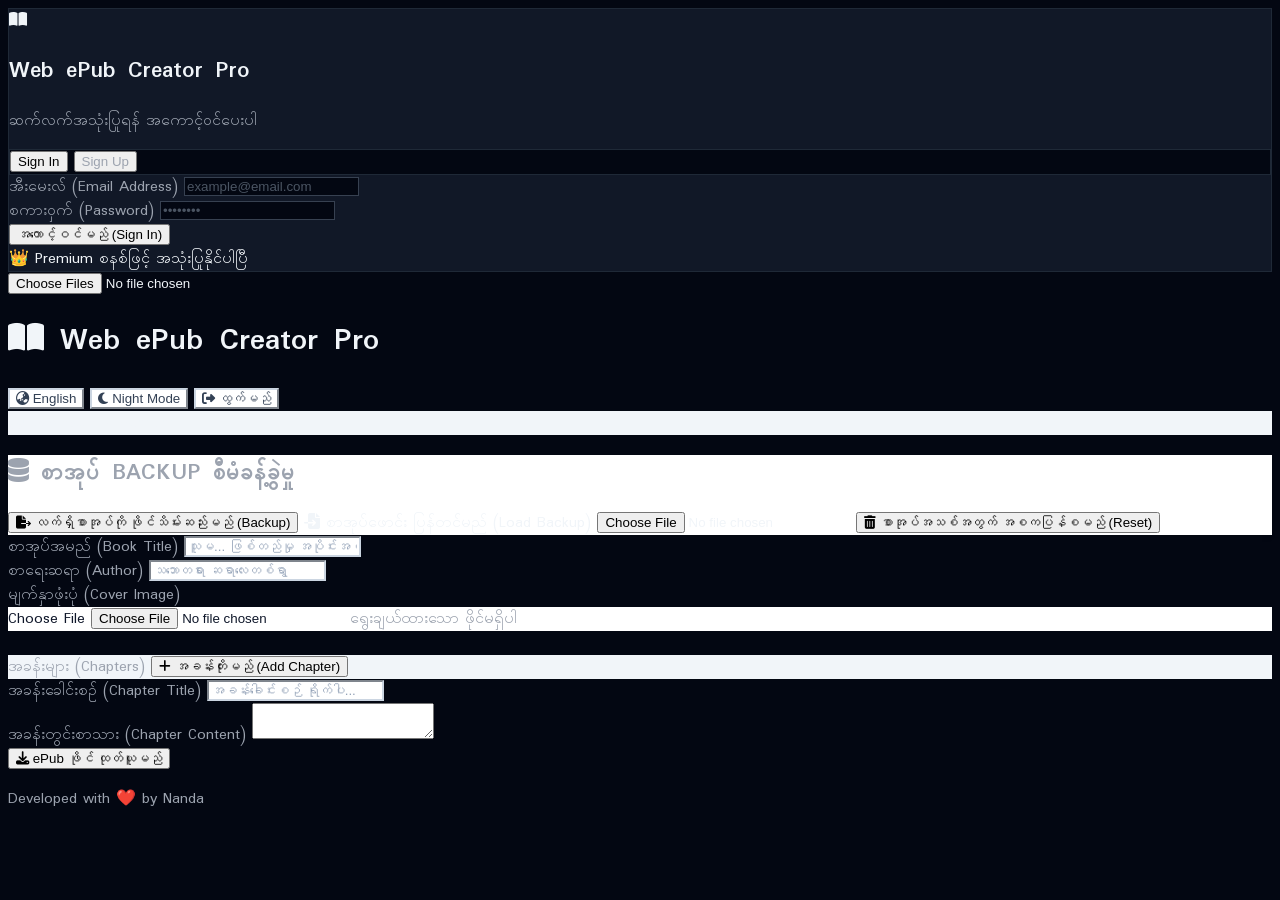
==== commit b6fac9aa: "Update index.html" ====
--- a/index.html
+++ b/index.html
@@ -19,114 +19,94 @@
         @import url('https://fonts.googleapis.com/css2?family=Padauk:wght@400;700&display=swap');
         body { font-family: 'Padauk', sans-serif; transition: background-color 0.3s, color 0.3s; }
         
-        /* 🔥 iPad Layout ပျက်ခြင်းမှ ကာကွယ်ရန် တင်းကျပ်သော Custom Style များ */
+        /* 🔥 iPad Layout တင်းကျပ်သော Custom Style များ */
         .tox-tinymce { 
             border-radius: 0.5rem !important; 
-            border: 1px solid #cbd5e1 !important; /* Default Light Border */
+            border: 1px solid #cbd5e1 !important; 
             width: 100% !important;
             min-height: 350px !important;
             transition: border-color 0.3s;
         }
 
-        /* ☀️ DEFAULT: NORMAL MODE (LIGHT MODE - လင်းလင်းချင်းချင်းဒီဇိုင်း) */
-        body {
-            background-color: #f8fafc !important; /* Slate 50 */
-            color: #0f172a !important; /* Slate 900 */
-        }
+        /* ☀️ DEFAULT: MAIN APP - NORMAL MODE (LIGHT) */
+        body { background-color: #f8fafc !important; color: #0f172a !important; }
         .app-card {
             background-color: #ffffff !important;
             border-color: #e2e8f0 !important;
-            box-shadow: 0 4px 6px -1px rgb(0 0 0 / 0.05), 0 2px 4px -2px rgb(0 0 0 / 0.05);
-        }
-        .app-card-sub {
-            background-color: #f1f5f9 !important;
-            border-color: #e2e8f0 !important;
-        }
-        .input-box {
-            background-color: #ffffff !important;
-            border-color: #cbd5e1 !important;
-            color: #0f172a !important;
-        }
-        .input-box::placeholder {
-            color: #94a3b8 !important;
-        }
-        .nav-btn {
-            background-color: #ffffff !important;
-            border-color: #cbd5e1 !important;
-            color: #334155 !important;
-        }
-        .nav-btn:hover {
-            background-color: #f1f5f9 !important;
-        }
-
-        /* 🌙 NIGHT MODE (PURE BLACK - မူရင်းအတိုင်း ကာကွယ်ထားသော စနစ်) */
-        body.night-mode {
-            background-color: #030712 !important; /* Pure Black */
-            color: #f1f5f9 !important; /* Slate 100 */
-        }
-        body.night-mode .app-card {
+            box-shadow: 0 4px 6px -1px rgb(0 0 0 / 0.05);
+        }
+        .app-card-sub { background-color: #f1f5f9 !important; border-color: #e2e8f0 !important; }
+        .input-box { background-color: #ffffff !important; border-color: #cbd5e1 !important; color: #0f172a !important; }
+        .input-box::placeholder { color: #94a3b8 !important; }
+        .nav-btn { background-color: #ffffff !important; border-color: #cbd5e1 !important; color: #334155 !important; }
+        .nav-btn:hover { background-color: #f1f5f9 !important; }
+
+        /* 🌙 MAIN APP - NIGHT MODE (PURE BLACK) */
+        body.night-mode { background-color: #030712 !important; color: #f1f5f9 !important; }
+        body.night-mode .app-card { background-color: #111827 !important; border-color: #1f2937 !important; }
+        body.night-mode .app-card-sub { background-color: rgba(17, 24, 39, 0.6) !important; border-color: rgba(31, 41, 55, 0.6) !important; }
+        body.night-mode .input-box { background-color: #030712 !important; border-color: #374151 !important; color: #f1f5f9 !important; }
+        body.night-mode .input-box::placeholder { color: #4b5563 !important; }
+        body.night-mode .nav-btn { background-color: #111827 !important; border-color: #1f2937 !important; color: #f1f5f9 !important; }
+        body.night-mode .nav-btn:hover { background-color: #1f2937 !important; }
+        body.night-mode .tox-tinymce { border-color: #374151 !important; }
+
+        /* 🔐 🔒 SIGN IN / SIGN UP SCREEN ကို NIGHT MODE အဖြစ် အသေသတ်မှတ်ခြင်း */
+        .always-dark-auth {
+            background-color: #030712 !important;
+            color: #f1f5f9 !important;
+        }
+        .always-dark-auth .auth-card {
             background-color: #111827 !important;
-            border-color: #1f2937 !important;
-            box-shadow: 0 20px 25px -5px rgb(0 0 0 / 0.3);
-        }
-        body.night-mode .app-card-sub {
-            background-color: rgba(17, 24, 39, 0.6) !important;
-            border-color: rgba(31, 41, 55, 0.6) !important;
-        }
-        body.night-mode .input-box {
+            border: 1px solid #1f2937 !important;
+        }
+        .always-dark-auth .auth-tab-bg {
             background-color: #030712 !important;
-            border-color: #374151 !important;
+            border: 1px solid #1f2937 !important;
+        }
+        .always-dark-auth .auth-input {
+            background-color: #030712 !important;
+            border: 1px solid #374151 !important;
             color: #f1f5f9 !important;
         }
-        body.night-mode .input-box::placeholder {
+        .always-dark-auth .auth-input::placeholder {
             color: #4b5563 !important;
         }
-        body.night-mode .text-slate-400 {
-            color: #9ca3af !important; /* Dark Mode မှာ စာသားမှိန်လေးတွေ မြင်သာအောင် */
-        }
-        body.night-mode .nav-btn {
-            background-color: #111827 !important;
-            border-color: #1f2937 !important;
-            color: #f1f5f9 !important;
-        }
-        body.night-mode .nav-btn:hover {
-            background-color: #1f2937 !important;
-        }
-        body.night-mode .tox-tinymce {
-            border-color: #374151 !important;
+        .always-dark-auth .text-slate-400 {
+            color: #9ca3af !important;
         }
     </style>
 </head>
-<body class="min-h-screen pb-12">
-
-    <!-- 🔐 1. SIGN IN / SIGN UP SCREEN -->
+<body class="min-h-screen pb-12 always-dark-auth" id="body-ctx"> <!-- Auth Screen ကြောင့် စစချင်း Always Dark ပေးထားမည် -->
+
+    <!-- 🔐 1. SIGN IN / SIGN UP SCREEN (အမြဲတမ်း အမှောင်မုဒ်) -->
     <div id="auth-screen" class="max-w-md mx-auto px-4 pt-24 hidden">
-        <div class="app-card rounded-2xl p-6 border shadow-2xl space-y-6">
+        <div class="auth-card rounded-2xl p-6 shadow-2xl space-y-6">
             
             <!-- Logo / Title -->
             <div class="text-center space-y-2">
                 <div class="inline-flex bg-amber-500/10 p-4 rounded-full text-amber-500 text-3xl mb-1">
                     <i class="fa-solid fa-book-open"></i>
                 </div>
-                <h2 class="text-2xl font-bold">Web ePub Creator Pro</h2>
+                <h2 class="text-2xl font-bold text-slate-100">Web ePub Creator Pro</h2>
                 <p id="lang-auth-subtitle" class="text-sm text-slate-400">ဆက်လက်အသုံးပြုရန် အကောင့်ဝင်ပေးပါ</p>
             </div>
 
             <!-- Tabs (Sign In / Sign Up) -->
-            <div class="flex app-card-sub p-1 rounded-xl border">
+            <div class="flex auth-tab-bg p-1 rounded-xl">
                 <button id="tab-login" onclick="switchAuthTab('login')" class="w-full text-sm font-medium py-2.5 rounded-lg bg-amber-500 text-slate-950 transition">Sign In</button>
-                <button id="tab-register" onclick="switchAuthTab('register')" class="w-full text-sm font-medium py-2.5 rounded-lg text-slate-400 hover:text-slate-600 transition">Sign Up</button>
+                <button id="tab-register" onclick="switchAuthTab('register')" class="w-full text-sm font-medium py-2.5 rounded-lg text-slate-400 hover:text-slate-200 transition">Sign Up</button>
             </div>
 
             <!-- Form -->
             <div class="space-y-4">
                 <div>
                     <label id="lang-auth-email" class="block text-xs font-medium text-slate-400 mb-1.5">အီးမေးလ် (Email Address)</label>
-                    <input type="email" id="auth-email" placeholder="example@email.com" class="input-box w-full border rounded-lg px-3.5 py-2.5 text-sm focus:outline-none focus:border-amber-500 transition shadow-inner">
+                    <input type="email" id="auth-email" placeholder="example@email.com" class="auth-input w-full rounded-lg px-3.5 py-2.5 text-sm focus:outline-none focus:border-amber-500 transition shadow-inner">
                 </div>
                 <div>
                     <label id="lang-auth-password" class="block text-xs font-medium text-slate-400 mb-1.5">စကားဝှက် (Password)</label>
-                    <input type="password" id="auth-password" placeholder="••••••••" class="input-box w-full border rounded-lg px-3.5 py-2.5 text-sm focus:outline-none focus:border-amber-500 transition shadow-inner">
+                    <input type="password" id="auth-password" placeholder="••••••••" class="auth-input w-full rounded-lg px-3.5 py-2.5 text-sm focus:outline-none focus:border-amber-500 transition shadow-inner">
                 </div>
                 
                 <button id="auth-submit-btn" onclick="submitAuthForm()" class="w-full bg-amber-500 hover:bg-amber-400 text-slate-950 font-bold py-3 rounded-lg text-sm transition active:scale-95 shadow-lg">
@@ -135,13 +115,13 @@
             </div>
             
             <div class="text-center">
-                <span id="lang-premium-badge" class="text-xs text-amber-600 font-medium">👑 Premium စနစ်ဖြင့် အသုံးပြုနိုင်ပါပြီ</span>
+                <span id="lang-premium-badge" class="text-xs text-amber-400 font-medium">👑 Premium စနစ်ဖြင့် အသုံးပြုနိုင်ပါပြီ</span>
             </div>
         </div>
     </div>
 
 
-    <!-- 🌐 2. MAIN APP SCREEN -->
+    <!-- 🌐 2. MAIN APP SCREEN (Normal Mode / Night Mode ပြောင်းနိုင်သည်) -->
     <div id="main-app-screen" class="max-w-xl mx-auto px-4 pt-6 hidden">
         
         <!-- Hidden Input For Multiple Image Picker -->
@@ -168,9 +148,9 @@
                 </div>
             </div>
 
-            <!-- Account Status / Premium Badge -->
+            <!-- Account Status -->
             <div class="flex justify-between items-center app-card-sub px-3 py-2 rounded-lg border">
-                <span id="user-display-email" class="text-xs text-slate-500 flex items-center gap-1.5">
+                <span id="user-display-email" class="text-xs text-slate-500 dark:text-slate-400 flex items-center gap-1.5">
                     <i class="fa-solid fa-circle-user text-emerald-500 text-sm"></i> loading...
                 </span>
                 <span class="bg-amber-500/20 text-amber-700 dark:text-amber-300 text-xs px-2.5 py-1 rounded-full border border-amber-500/30 font-medium flex items-center gap-1">
@@ -430,7 +410,6 @@
 
         function updateTinyMCESkin(isDark) {
             if (tinymce.activeEditor) {
-                // Editor ကို ဖျက်ပြီး Mode အလိုက် Skin အသစ်နဲ့ ပြန်ပွင့်စေခြင်း
                 tinymce.remove('#editor');
                 initTinyMCE(isDark);
             }
@@ -443,6 +422,9 @@
             if (savedLang) currentLang = savedLang;
 
             if (loggedInUser) {
+                // အကောင့်ဝင်ပြီးပါက Context Dynamic ပြောင်းနိုင်ရန် class ဖယ်ရှားခြင်း
+                document.getElementById('body-ctx').classList.remove('always-dark-auth');
+                
                 document.getElementById('auth-screen').classList.add('hidden');
                 document.getElementById('main-app-screen').classList.remove('hidden');
                 document.getElementById('user-display-email').innerHTML = `<i class="fa-solid fa-circle-user text-emerald-500 text-sm"></i> ${loggedInUser}`;
@@ -454,6 +436,8 @@
                 applySavedNightMode();
                 applyLanguage(); 
             } else {
+                // အကောင့်မဝင်ရသေးပါက အမြဲတမ်း Night Mode သတ်မှတ်ခြင်း
+                document.getElementById('body-ctx').classList.add('always-dark-auth');
                 document.getElementById('main-app-screen').classList.add('hidden');
                 document.getElementById('auth-screen').classList.remove('hidden');
                 applyLanguage();
@@ -468,11 +452,11 @@
 
             if (mode === 'login') {
                 loginTab.className = "w-full text-sm font-medium py-2.5 rounded-lg bg-amber-500 text-slate-950 transition";
-                registerTab.className = "w-full text-sm font-medium py-2.5 rounded-lg text-slate-400 hover:text-slate-600 transition";
+                registerTab.className = "w-full text-sm font-medium py-2.5 rounded-lg text-slate-400 hover:text-slate-200 transition";
                 document.getElementById('auth-submit-btn').innerText = l.authSignIn;
             } else {
                 registerTab.className = "w-full text-sm font-medium py-2.5 rounded-lg bg-amber-500 text-slate-950 transition";
-                loginTab.className = "w-full text-sm font-medium py-2.5 rounded-lg text-slate-400 hover:text-slate-600 transition";
+                loginTab.className = "w-full text-sm font-medium py-2.5 rounded-lg text-slate-400 hover:text-slate-200 transition";
                 document.getElementById('auth-submit-btn').innerText = l.authSignUp;
             }
         }
@@ -496,7 +480,7 @@
         }
 
         function handleSignOut() {
-            const confirmMsg = currentLang === 'my' ? "အကောင့်ထဲမှ ထွက်ရန် သေချာပါသလား?" : "Are you sure you want to sign out?";
+            const confirmMsg = currentLang === 'my' ? "အကောင့်ထဲမှ ထွက်ရန် သေချက်ပါသလား?" : "Are you sure you want to sign out?";
             if (confirm(confirmMsg)) {
                 localStorage.removeItem('epub_user_session');
                 if (tinymce.activeEditor) {
@@ -506,7 +490,6 @@
             }
         }
 
-        // TinyMCE Init Function with Dynamic Skins
         function initTinyMCE(isDark) {
             if (tinymce.get('editor')) return;
             
@@ -641,12 +624,10 @@
             listContainer.innerHTML = "";
 
             const l = languages[currentLang];
-            const isDark = document.body.classList.contains('night-mode');
 
             bookChapters.forEach((chap, idx) => {
                 const div = document.createElement('div');
                 
-                // Color Style Config for Light/Dark Chapter list
                 if (idx === currentChapterIndex) {
                     div.className = `flex justify-between items-center p-2.5 rounded-lg border transition text-sm cursor-pointer bg-sky-50 dark:bg-slate-700 border-sky-500 text-sky-600 dark:text-sky-300`;
                 } else {
